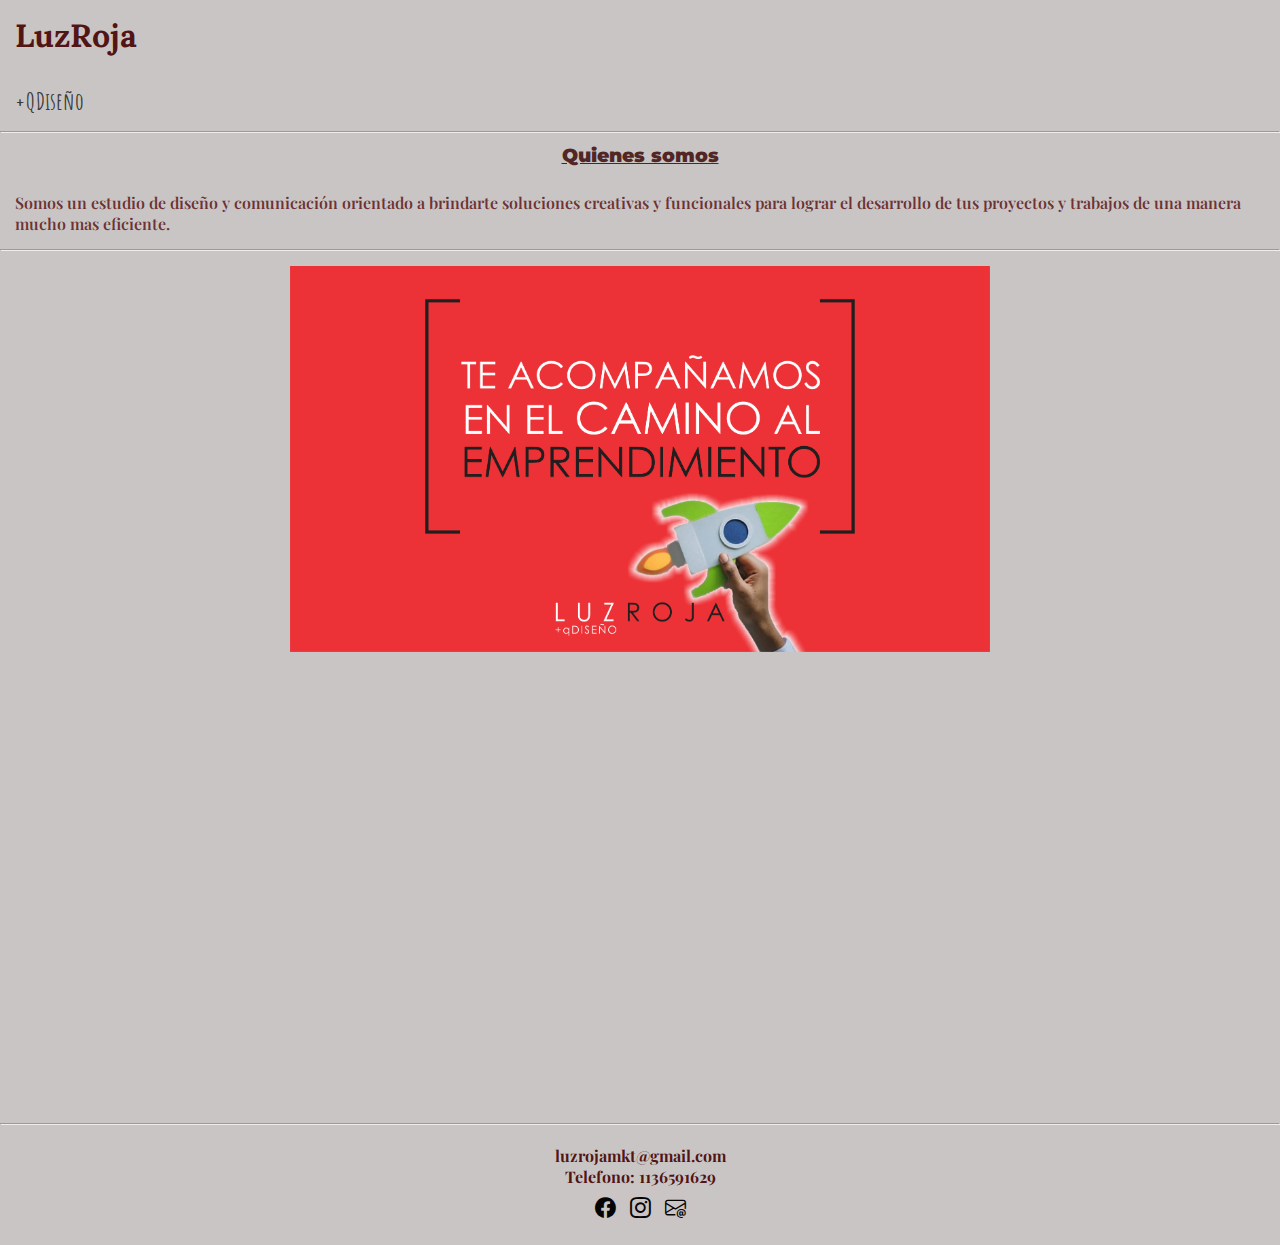
==== pages/quienes-somos.html @ 571572b6 "Primer commit" ====
<!DOCTYPE html>
<html lang="en">

<head>
    <meta charset="UTF-8">
    <meta http-equiv="X-UA-Compatible" content="IE=edge">
    <meta name="viewport" content="width=device-width, initial-scale=1.0">
    <link rel="stylesheet" href="../css/styles.css">
    <link rel="stylesheet" href="https://cdn.jsdelivr.net/npm/bootstrap-icons@1.10.3/font/bootstrap-icons.css">
    <link rel="preconnect" href="https://fonts.googleapis.com">
    <link rel="preconnect" href="https://fonts.gstatic.com" crossorigin>
    <link
        href="https://fonts.googleapis.com/css2?family=Amatic+SC:wght@400;700&family=Lora&family=Montserrat:wght@300;400&family=Playfair+Display&display=swap"
        rel="stylesheet">
    <title>Document</title>
</head>

<body>
    <header>
        <h1 class="header">
            LuzRoja
        </h1>
        <h2 class="header-h2">
            +QDiseño
        </h2>

    </header>

    <hr>

    <main class="main">

        <h3 class="header-h3">
            <strong>
                <u>Quienes somos</u>
            </strong>
        </h3>

        <article>
            <p class="parrafo">Somos un estudio de diseño y comunicación orientado a brindarte soluciones creativas y
                funcionales para
                lograr el desarrollo de tus proyectos y trabajos de una manera mucho mas eficiente. </p>
        </article>

        <hr>

        <section>
            <div class="galeria2">
                <img src="../img/luz2.png" alt="" width="700px">
            </div>
        </section>

    </main>
    <hr>

    <footer class="footer">
        <h4>luzrojamkt@gmail.com</h4>
        <h4>Telefono: 1136591629</h4>

        <div class="card-f">
            <i class="bi bi-facebook"></i>
        </div>

        <div class="card-i">
            <i class="bi bi-instagram"></i>
        </div>

        <div class="card-m">
            <i class="bi bi-envelope-at"></i>
        </div>

    </footer>
</body>

</html>
---- css/styles.css ----
* {
    margin: 0;
    padding: 0;
    box-sizing: border-box;
}

a {
    color: rgba(80, 2, 2, 0.767);
}

ul,
ol {
    list-style-type: none;
}

/*
.header {
    background-color: rgb(201, 197, 197);
    color: rgba(70, 3, 3, 0.904);
    font-family: 'Lora', serif;
    padding: 15px;

}

.header-h2 {
    color: rgba(11, 12, 9, 0.774);
    font-family: 'Amatic SC', cursive;
    font-weight: 300px;

}

.nav {
    background-color:rgb(201, 197, 197);
    font-family: Verdana, Geneva, Tahoma, sans-serif;
    padding: 5px;
    display: flex;
    justify-content: center;
    gap: 25px;

}


.main{
    background-color:rgb(201, 197, 197);
    
}

.image-index1{
    display: flex;
    justify-content: center;
    align-items: center;
    height: 720px;
}

.image-index{
    display: flex;
    justify-content: center;
    align-items: center;
    height: 620px;
    
    }


.footer {
    background-color: rgb(201, 197, 197);
    color: rgba(70, 3, 3, 0.904);
    padding: 20px;
    font-family: 'Playfair Display', serif;

}

.card-f {
    background-color:rgb(202, 196, 196);
    color: rgb(5, 5, 5);
    font-size: 1.3rem;
    display: inline-flex;
    padding: 5px;
    gap: 15px;

}

.card-i {
    background-color: rgb(202, 196, 196);
    color: rgb(5, 5, 5);
    font-size: 1.3rem;
    display:inline-flex;
    padding: 5px;
    gap: 15px;


}

.card-m {
    background-color:  rgb(202, 196, 196);
    color: rgb(5, 5, 5);
    font-size: 1.3rem;
    display: inline-flex;
    padding: 5px;
    gap: 15px;

}

.header-h3 {
    color:  rgba(56, 2, 2, 0.822);
    font-family: 'Montserrat', sans-serif;
    padding: 10px;
    font-size: 1.2rem;
}


.main {
    background-color:rgb(201, 197, 197);
    height: 110vh;
}

.parrafo {
    font-weight: 600;
    font-size: 1rem;
    color: rgba(80, 2, 2, 0.767);
    font-family: 'Playfair Display', serif;
    background-color:  rgb(201, 197, 197);
    border: black;
    padding: 15px;
}

.formulario {
    color: rgba(22, 4, 4, 0.829);
    font-family: 'Franklin Gothic Medium', 'Arial Narrow', Arial, sans-serif;
    padding: 20px;
    gap: 10px;
    font-weight: bold;
    display: flex;
    justify-content: center;
    align-items: center;
    height: 8vh;
}

.button {
    padding: 25px;
    display: flex;
    justify-content: center;
    align-items: center;
    

}

*/
@media(min-width: 520px) {



    .header {
        background-color: rgb(201, 197, 197);
        color: rgba(70, 3, 3, 0.904);
        font-family: 'Lora', serif;
        text-align: center;
    }

    .header-h2 {
        background-color: rgb(201, 197, 197);
        color: rgba(11, 12, 9, 0.774);
        font-family: 'Amatic SC', cursive;
        font-weight: 300px;
        text-align: center;

    }

    .header-nav {
        background-color: rgb(201, 197, 197);
        font-family: Verdana, Geneva, Tahoma, sans-serif;
        padding: 5px;
        gap: 5px;
        text-align: center;
    }

    .main {
        background-color: rgb(201, 197, 197);

    }

    .galeria1 {
        padding: 15px;
        display: flex;
        flex-direction: column;
        align-items: center;
        height: 100vh;

    }

    .galeria2 {

        padding: 15px;
        display: flex;
        flex-direction: column;
        align-items: center;


    }


    .footer {
        background-color: rgb(201, 197, 197);
        color: rgba(70, 3, 3, 0.904);
        padding: 20px;
        font-family: 'Playfair Display', serif;
        text-align: center;

    }

    .card-f {
        background-color: rgb(202, 196, 196);
        color: rgb(5, 5, 5);
        font-size: 1.3rem;
        display: inline-flex;
        padding: 5px;
        gap: 15px;
        text-align: end;
    }

    .card-i {
        background-color: rgb(202, 196, 196);
        color: rgb(5, 5, 5);
        font-size: 1.3rem;
        display: inline-flex;
        padding: 5px;
        gap: 15px;
        text-align: end;
    }

    .card-m {
        background-color: rgb(202, 196, 196);
        color: rgb(5, 5, 5);
        font-size: 1.3rem;
        display: inline-flex;
        padding: 5px;
        gap: 15px;
        text-align: end;
    }

    .header-h3 {
        color: rgba(56, 2, 2, 0.822);
        font-family: 'Montserrat', sans-serif;
        padding: 10px;
        font-size: 1.2rem;
        text-align: center;
    }

    .main {
        background-color: rgb(201, 197, 197);
        height: 110vh;
    }

    .parrafo {
        font-weight: 600;
        font-size: 1rem;
        color: rgba(80, 2, 2, 0.767);
        font-family: 'Playfair Display', serif;
        background-color: rgb(201, 197, 197);
        border: black;
        padding: 15px;
    }


    .formulario {
        color: rgba(22, 4, 4, 0.829);
        font-family: 'Franklin Gothic Medium', 'Arial Narrow', Arial, sans-serif;
        padding: 20px;
        gap: 10px;
        font-weight: bold;
        align-items: center;

    }

    .button {
        padding: 25px;
        display: flex;
        justify-content: center;
        align-items: center;
    }
}




@media(min-width: 768px) {

    .header {
        background-color: rgb(201, 197, 197);
        color: rgba(70, 3, 3, 0.904);
        font-family: 'Lora', serif;
        padding: 15px;
    }

    .header-h2 {
        background-color: rgb(201, 197, 197);
        color: rgba(11, 12, 9, 0.774);
        font-family: 'Amatic SC', cursive;
        font-weight: 300px;
    }

    .nav {
        background-color: rgb(201, 197, 197);
        font-family: Verdana, Geneva, Tahoma, sans-serif;
        padding: 5px;
        display: flex;
        justify-content: center;
        gap: 25px;
    }

    .main {
        background-color: rgb(201, 197, 197);

    }

    .galeria1 {
        display: flex;
        justify-content: center;
        align-items: center;
        height: 750px;
    }

    .galeria2 {

        padding: 15px;
        display: flex;
        flex-direction: column;
        align-items: center;
    }


    .footer {
        background-color: rgb(201, 197, 197);
        color: rgba(70, 3, 3, 0.904);
        padding: 20px;
        font-family: 'Playfair Display', serif;

    }

    .card-f {
        background-color: rgb(202, 196, 196);
        color: rgb(5, 5, 5);
        font-size: 1.3rem;
        display: inline-flex;
        padding: 5px;
        gap: 15px;

    }

    .card-i {
        background-color: rgb(202, 196, 196);
        color: rgb(5, 5, 5);
        font-size: 1.3rem;
        display: inline-flex;
        padding: 5px;
        gap: 15px;


    }

    .card-m {
        background-color: rgb(202, 196, 196);
        color: rgb(5, 5, 5);
        font-size: 1.3rem;
        display: inline-flex;
        padding: 5px;
        gap: 15px;

    }

    .header-h3 {
        color: rgba(56, 2, 2, 0.822);
        font-family: 'Montserrat', sans-serif;
        padding: 10px;
        font-size: 1.2rem;
    }


    .main {
        background-color: rgb(201, 197, 197);
        height: 110vh;
    }

    .parrafo {
        font-weight: 600;
        font-size: 1rem;
        color: rgba(80, 2, 2, 0.767);
        font-family: 'Playfair Display', serif;
        background-color: rgb(201, 197, 197);
        border: black;
        padding: 15px;
    }

    .formulario {
        color: rgba(22, 4, 4, 0.829);
        font-family: 'Franklin Gothic Medium', 'Arial Narrow', Arial, sans-serif;
        padding: 20px;
        gap: 10px;
        font-weight: bold;
        display: flex;
        justify-content: center;
        align-items: center;
        height: 8vh;
    }

    .button {
        padding: 25px;
        display: flex;
        justify-content: center;
        align-items: center;


    }

}



@media(min-width: 1200px) {

    .header {
        background-color: rgb(201, 197, 197);
        color: rgba(70, 3, 3, 0.904);
        font-family: 'Lora', serif;
        padding: 15px;
        display: flex;
        justify-content: left;


    }

    .header-h2 {
        background-color: rgb(201, 197, 197);
        color: rgba(11, 12, 9, 0.774);
        padding: 15px;
        font-family: 'Amatic SC', cursive;
        display: flex;
        justify-content: left;

    }

    .nav {
        background-color: rgb(201, 197, 197);
        font-family: Verdana, Geneva, Tahoma, sans-serif;
        padding: 5px;
        display: flex;
        justify-content: center;
        gap: 25px;

    }


    .main {
        background-color: rgb(201, 197, 197);

    }


    .galeria1 {
        display: flex;
        justify-content: center;
        align-items: center;
        height: 750px;
    }

    .galeria2 {

        padding: 15px;
        display: flex;
        flex-direction: column;
        align-items: center;
    }


    .footer {
        background-color: rgb(201, 197, 197);
        color: rgba(70, 3, 3, 0.904);
        padding: 20px;
        font-family: 'Playfair Display', serif;

    }

    .card-f {
        background-color: rgb(202, 196, 196);
        color: rgb(5, 5, 5);
        font-size: 1.3rem;
        display: inline-flex;
        padding: 5px;
        gap: 15px;

    }

    .card-i {
        background-color: rgb(202, 196, 196);
        color: rgb(5, 5, 5);
        font-size: 1.3rem;
        display: inline-flex;
        padding: 5px;
        gap: 15px;


    }

    .card-m {
        background-color: rgb(202, 196, 196);
        color: rgb(5, 5, 5);
        font-size: 1.3rem;
        display: inline-flex;
        padding: 5px;
        gap: 15px;

    }

    .header-h3 {
        color: rgba(56, 2, 2, 0.822);
        font-family: 'Montserrat', sans-serif;
        padding: 10px;
        font-size: 1.2rem;
    }


    .main {
        background-color: rgb(201, 197, 197);
        height: 110vh;
    }

    .parrafo {
        font-weight: 600;
        font-size: 1rem;
        color: rgba(80, 2, 2, 0.767);
        font-family: 'Playfair Display', serif;
        background-color: rgb(201, 197, 197);
        border: black;
        padding: 15px;
    }

    .formulario {
        color: rgba(22, 4, 4, 0.829);
        font-family: 'Franklin Gothic Medium', 'Arial Narrow', Arial, sans-serif;
        padding: 20px;
        gap: 10px;
        font-weight: bold;
        display: flex;
        justify-content: center;
        align-items: center;
        height: 8vh;
    }

    .button {
        padding: 25px;
        display: flex;
        justify-content: center;
        align-items: center;


    }

}
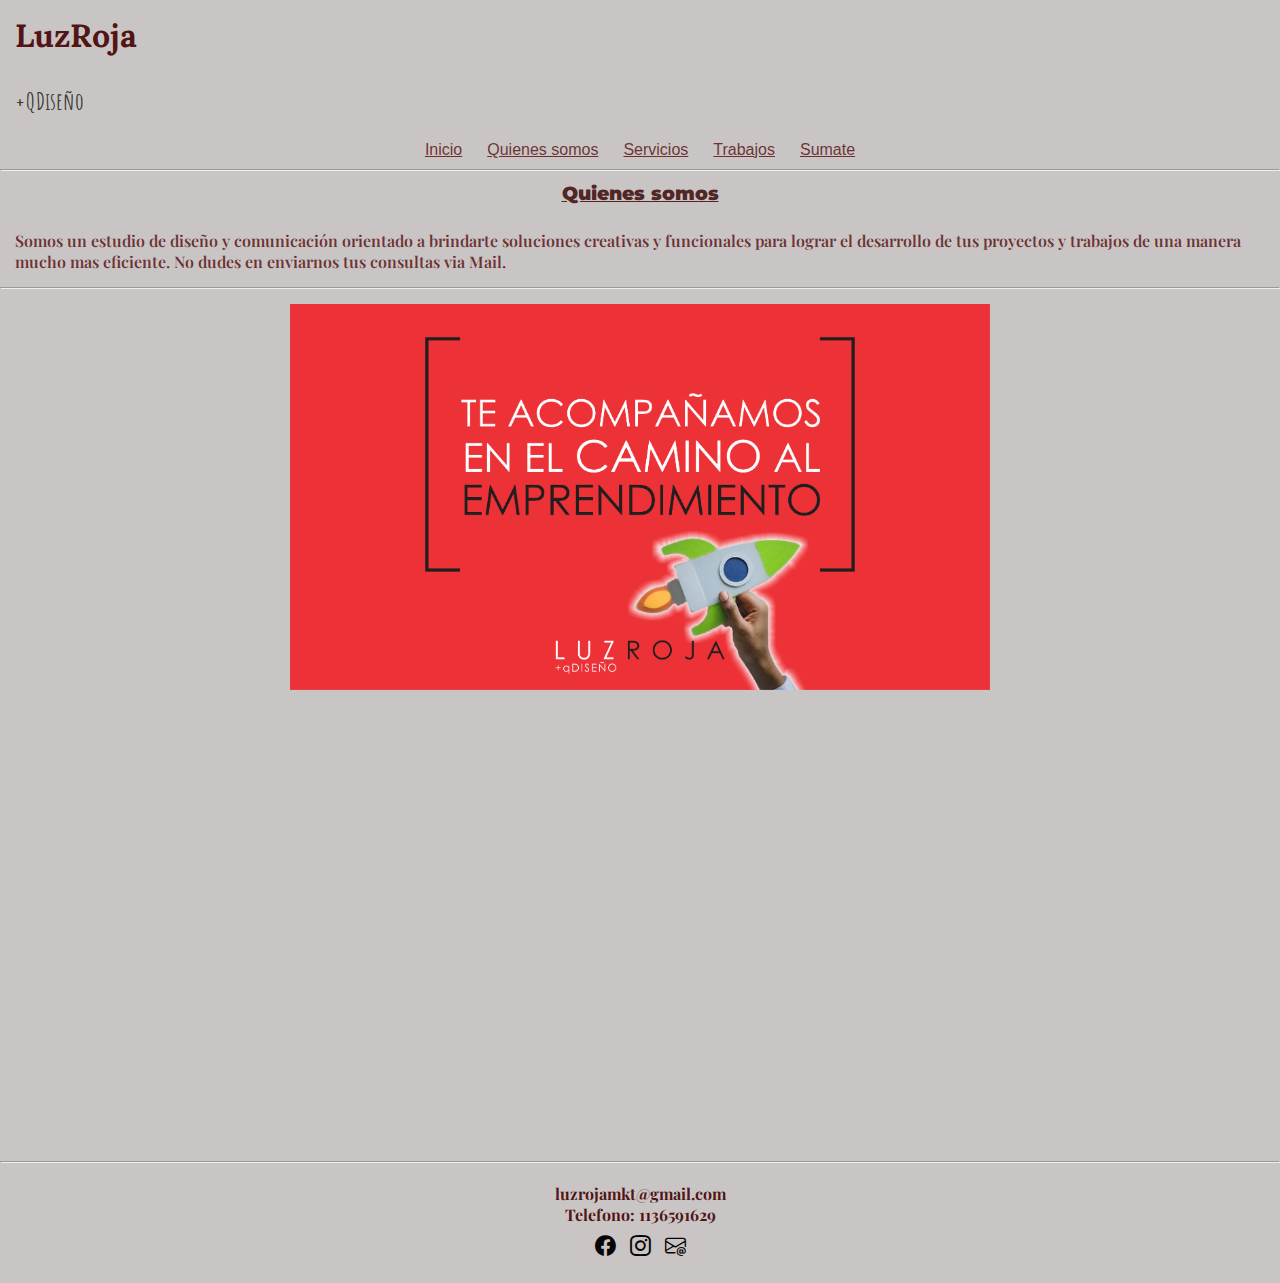
==== commit fc1c4012: "Se agregaron cambios en codigo HTML" ====
--- a/pages/quienes-somos.html
+++ b/pages/quienes-somos.html
@@ -24,6 +24,16 @@
             +QDiseño
         </h2>
 
+        <nav class="header-nav">
+            <ul class="nav">
+                <li><a class="a" href="#inicio-index">Inicio</a></li>
+                <li><a class="a" href="./pages/quienes-somos.html"> Quienes somos</a> </li>
+                <li><a class="a" href="./pages/servicio.html">Servicios</a> </li>
+                <li><a class="a" href="./pages/trabajos.html">Trabajos</a> </li>
+                <li><a class="a" href="./pages/sumate.html">Sumate</a> </li>
+            </ul>
+        </nav>
+
     </header>
 
     <hr>
@@ -39,7 +49,8 @@
         <article>
             <p class="parrafo">Somos un estudio de diseño y comunicación orientado a brindarte soluciones creativas y
                 funcionales para
-                lograr el desarrollo de tus proyectos y trabajos de una manera mucho mas eficiente. </p>
+                lograr el desarrollo de tus proyectos y trabajos de una manera mucho mas eficiente. No dudes en
+                enviarnos tus consultas via Mail. </p>
         </article>
 
         <hr>
--- a/css/styles.css
+++ b/css/styles.css
@@ -145,7 +145,7 @@
 }
 
 */
-@media(min-width: 520px) {
+@media(min-width: 375px) {
 
 
 
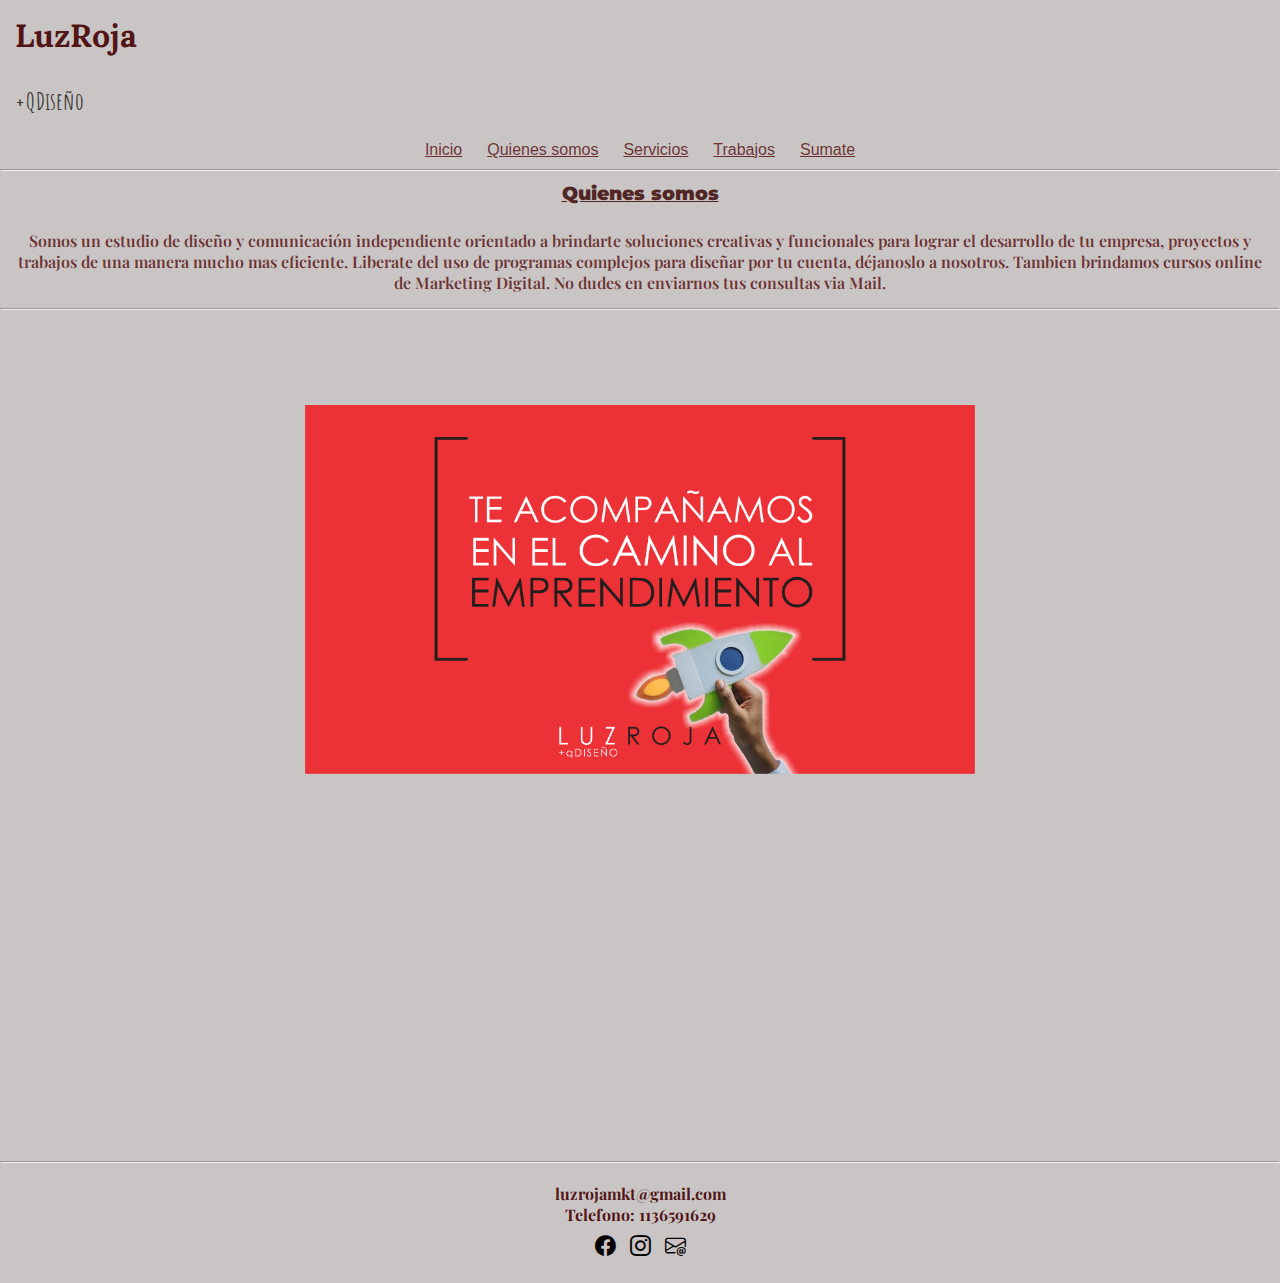
==== commit 43619ab1: "Se agregaron cambios en todos los archivos" ====
--- a/pages/quienes-somos.html
+++ b/pages/quienes-somos.html
@@ -12,7 +12,10 @@
     <link
         href="https://fonts.googleapis.com/css2?family=Amatic+SC:wght@400;700&family=Lora&family=Montserrat:wght@300;400&family=Playfair+Display&display=swap"
         rel="stylesheet">
-    <title>Document</title>
+    <link href="https://unpkg.com/aos@2.3.1/dist/aos.css" rel="stylesheet">
+    <meta name="description" content=" Grupo de diseñadores orientados en el Marketing y Diseño grafico">
+    <title>LuzRoja| Pagina de diseño y comunicacion orientada a realizar trabajos por encargo y cursos de Marketing
+        Digital</title>
 </head>
 
 <body>
@@ -26,11 +29,11 @@
 
         <nav class="header-nav">
             <ul class="nav">
-                <li><a class="a" href="#inicio-index">Inicio</a></li>
-                <li><a class="a" href="./pages/quienes-somos.html"> Quienes somos</a> </li>
-                <li><a class="a" href="./pages/servicio.html">Servicios</a> </li>
-                <li><a class="a" href="./pages/trabajos.html">Trabajos</a> </li>
-                <li><a class="a" href="./pages/sumate.html">Sumate</a> </li>
+                <li><a class="a" href="../index.html">Inicio</a></li>
+                <li><a class="a" href="./quienes-somos.html"> Quienes somos</a> </li>
+                <li><a class="a" href="./servicio.html">Servicios</a> </li>
+                <li><a class="a" href="./trabajos.html">Trabajos</a> </li>
+                <li><a class="a" href="./sumate.html">Sumate</a> </li>
             </ul>
         </nav>
 
@@ -47,17 +50,21 @@
         </h3>
 
         <article>
-            <p class="parrafo">Somos un estudio de diseño y comunicación orientado a brindarte soluciones creativas y
+            <p class="parrafo">Somos un estudio de diseño y comunicación independiente orientado a brindarte soluciones
+                creativas y
                 funcionales para
-                lograr el desarrollo de tus proyectos y trabajos de una manera mucho mas eficiente. No dudes en
+                lograr el desarrollo de tu empresa, proyectos y trabajos de una manera mucho mas eficiente. Liberate del
+                uso de programas complejos para diseñar por tu cuenta, déjanoslo a nosotros. Tambien
+                brindamos
+                cursos online de Marketing Digital. No dudes en
                 enviarnos tus consultas via Mail. </p>
         </article>
 
         <hr>
 
         <section>
-            <div class="galeria2">
-                <img src="../img/luz2.png" alt="" width="700px">
+            <div class="galeria">
+                <img class="galeria1" data-aos="fade-up" src="../img/luz2.png" alt="" width="700px">
             </div>
         </section>
 
@@ -81,6 +88,10 @@
         </div>
 
     </footer>
+    <script src="https://unpkg.com/aos@2.3.1/dist/aos.js"></script>
+    <script>
+        AOS.init();
+    </script>
 </body>
 
 </html>--- a/css/styles.css
+++ b/css/styles.css
@@ -177,24 +177,22 @@
         background-color: rgb(201, 197, 197);
 
     }
+    
+    .galeria{
+        display: flex;
+        justify-content: center;
+    }
+    
 
     .galeria1 {
-        padding: 15px;
-        display: flex;
-        flex-direction: column;
-        align-items: center;
-        height: 100vh;
-
-    }
-
-    .galeria2 {
-
-        padding: 15px;
-        display: flex;
-        flex-direction: column;
-        align-items: center;
-
-
+
+        padding: 15px;
+        margin: 80px;
+        }
+
+    .galeria-servicio{
+        margin: 130px 15px;
+        
     }
 
 
@@ -267,6 +265,7 @@
         padding: 20px;
         gap: 10px;
         font-weight: bold;
+        margin: 40px;
         align-items: center;
 
     }
@@ -307,26 +306,29 @@
         gap: 25px;
     }
 
+    
+
     .main {
         background-color: rgb(201, 197, 197);
 
     }
 
+    .galeria{
+        display: flex;
+        justify-content: center;
+    }
+
+
     .galeria1 {
-        display: flex;
-        justify-content: center;
-        align-items: center;
-        height: 750px;
-    }
-
-    .galeria2 {
-
-        padding: 15px;
-        display: flex;
-        flex-direction: column;
-        align-items: center;
-    }
-
+
+        padding: 15px;
+        margin: 80px;
+        }
+
+    .galeria-servicio{
+        margin: 130px 15px;
+        
+    }
 
     .footer {
         background-color: rgb(201, 197, 197);
@@ -388,6 +390,7 @@
         background-color: rgb(201, 197, 197);
         border: black;
         padding: 15px;
+        text-align: center;
     }
 
     .formulario {
@@ -455,21 +458,22 @@
     }
 
 
+    .galeria{
+        display: flex;
+        justify-content: center;
+    }
+
+
     .galeria1 {
-        display: flex;
-        justify-content: center;
-        align-items: center;
-        height: 750px;
-    }
-
-    .galeria2 {
-
-        padding: 15px;
-        display: flex;
-        flex-direction: column;
-        align-items: center;
-    }
-
+
+        padding: 15px;
+        margin: 80px;
+        }
+
+    .galeria-servicio{
+        margin: 130px 15px;
+        
+    }
 
     .footer {
         background-color: rgb(201, 197, 197);
@@ -531,6 +535,7 @@
         background-color: rgb(201, 197, 197);
         border: black;
         padding: 15px;
+        text-align: center;
     }
 
     .formulario {
@@ -546,12 +551,11 @@
     }
 
     .button {
+        
         padding: 25px;
         display: flex;
         justify-content: center;
         align-items: center;
-
-
-    }
-
+    
+    }
 }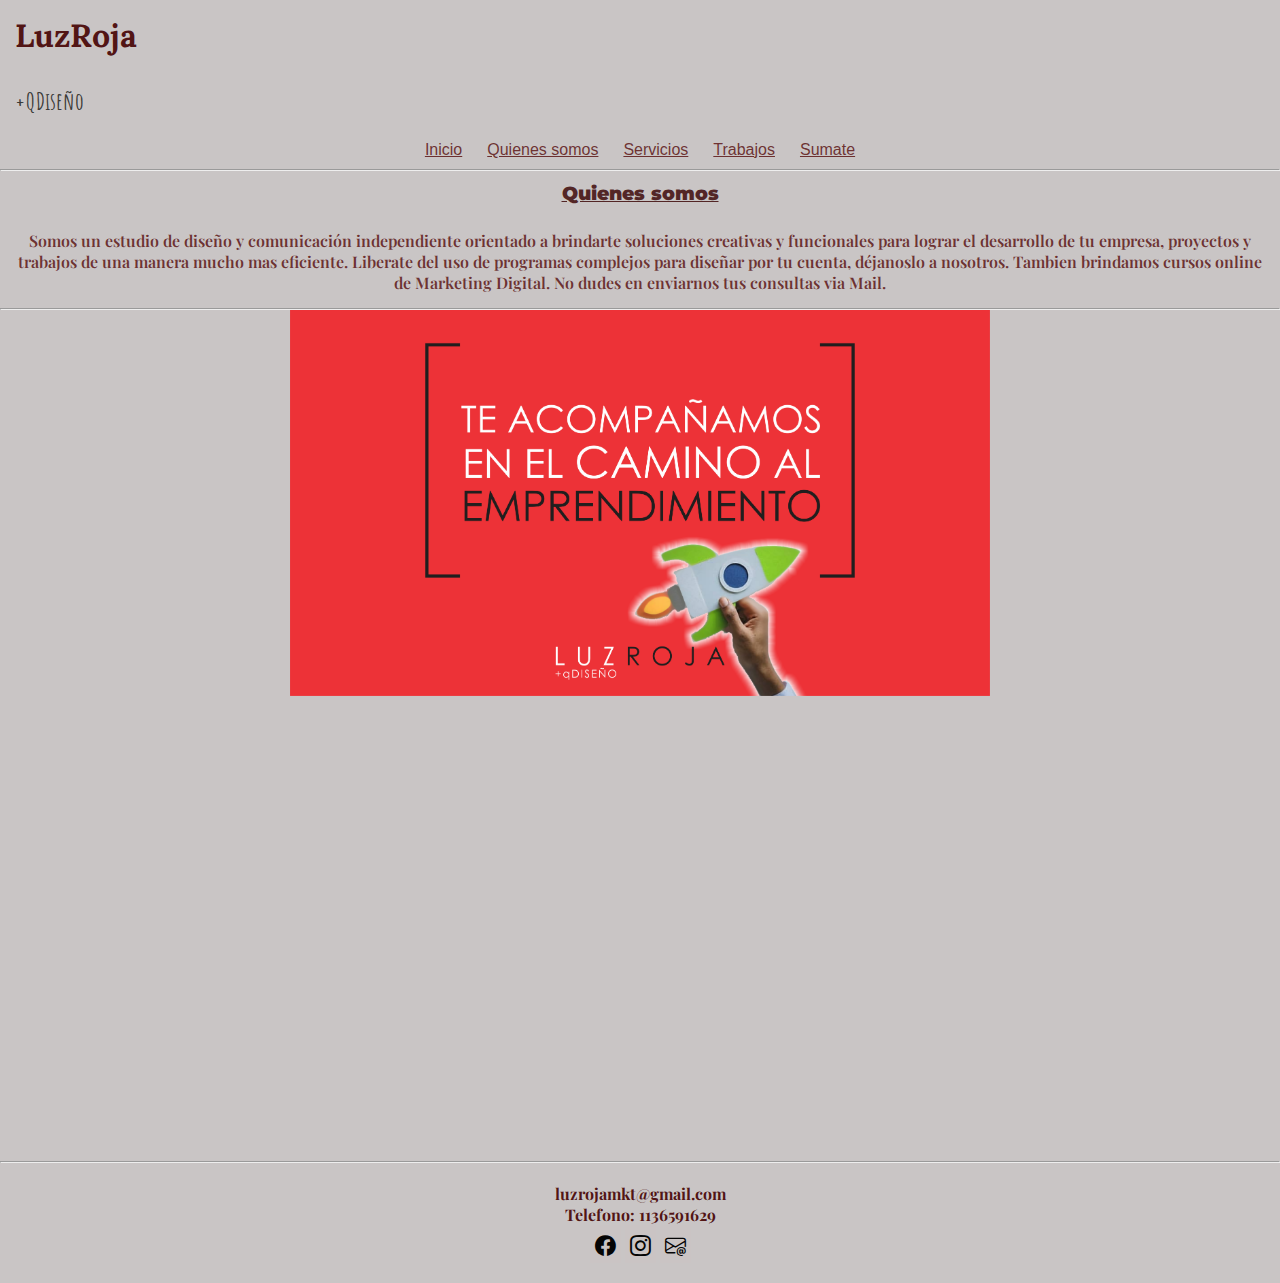
==== commit 6954f7cf: "Se agregaron nuevos archivos y elementos al proyecto" ====
--- a/pages/quienes-somos.html
+++ b/pages/quienes-somos.html
@@ -64,7 +64,7 @@
 
         <section>
             <div class="galeria">
-                <img class="galeria1" data-aos="fade-up" src="../img/luz2.png" alt="" width="700px">
+                <img class="galeria-1" data-aos="fade-up" src="../img/luz2.png" alt="" width="700px">
             </div>
         </section>
 
--- a/css/styles.css
+++ b/css/styles.css
@@ -13,138 +13,7 @@
     list-style-type: none;
 }
 
-/*
-.header {
-    background-color: rgb(201, 197, 197);
-    color: rgba(70, 3, 3, 0.904);
-    font-family: 'Lora', serif;
-    padding: 15px;
-
-}
-
-.header-h2 {
-    color: rgba(11, 12, 9, 0.774);
-    font-family: 'Amatic SC', cursive;
-    font-weight: 300px;
-
-}
-
-.nav {
-    background-color:rgb(201, 197, 197);
-    font-family: Verdana, Geneva, Tahoma, sans-serif;
-    padding: 5px;
-    display: flex;
-    justify-content: center;
-    gap: 25px;
-
-}
-
-
-.main{
-    background-color:rgb(201, 197, 197);
-    
-}
-
-.image-index1{
-    display: flex;
-    justify-content: center;
-    align-items: center;
-    height: 720px;
-}
-
-.image-index{
-    display: flex;
-    justify-content: center;
-    align-items: center;
-    height: 620px;
-    
-    }
-
-
-.footer {
-    background-color: rgb(201, 197, 197);
-    color: rgba(70, 3, 3, 0.904);
-    padding: 20px;
-    font-family: 'Playfair Display', serif;
-
-}
-
-.card-f {
-    background-color:rgb(202, 196, 196);
-    color: rgb(5, 5, 5);
-    font-size: 1.3rem;
-    display: inline-flex;
-    padding: 5px;
-    gap: 15px;
-
-}
-
-.card-i {
-    background-color: rgb(202, 196, 196);
-    color: rgb(5, 5, 5);
-    font-size: 1.3rem;
-    display:inline-flex;
-    padding: 5px;
-    gap: 15px;
-
-
-}
-
-.card-m {
-    background-color:  rgb(202, 196, 196);
-    color: rgb(5, 5, 5);
-    font-size: 1.3rem;
-    display: inline-flex;
-    padding: 5px;
-    gap: 15px;
-
-}
-
-.header-h3 {
-    color:  rgba(56, 2, 2, 0.822);
-    font-family: 'Montserrat', sans-serif;
-    padding: 10px;
-    font-size: 1.2rem;
-}
-
-
-.main {
-    background-color:rgb(201, 197, 197);
-    height: 110vh;
-}
-
-.parrafo {
-    font-weight: 600;
-    font-size: 1rem;
-    color: rgba(80, 2, 2, 0.767);
-    font-family: 'Playfair Display', serif;
-    background-color:  rgb(201, 197, 197);
-    border: black;
-    padding: 15px;
-}
-
-.formulario {
-    color: rgba(22, 4, 4, 0.829);
-    font-family: 'Franklin Gothic Medium', 'Arial Narrow', Arial, sans-serif;
-    padding: 20px;
-    gap: 10px;
-    font-weight: bold;
-    display: flex;
-    justify-content: center;
-    align-items: center;
-    height: 8vh;
-}
-
-.button {
-    padding: 25px;
-    display: flex;
-    justify-content: center;
-    align-items: center;
-    
-
-}
-
-*/
+
 @media(min-width: 375px) {
 
 
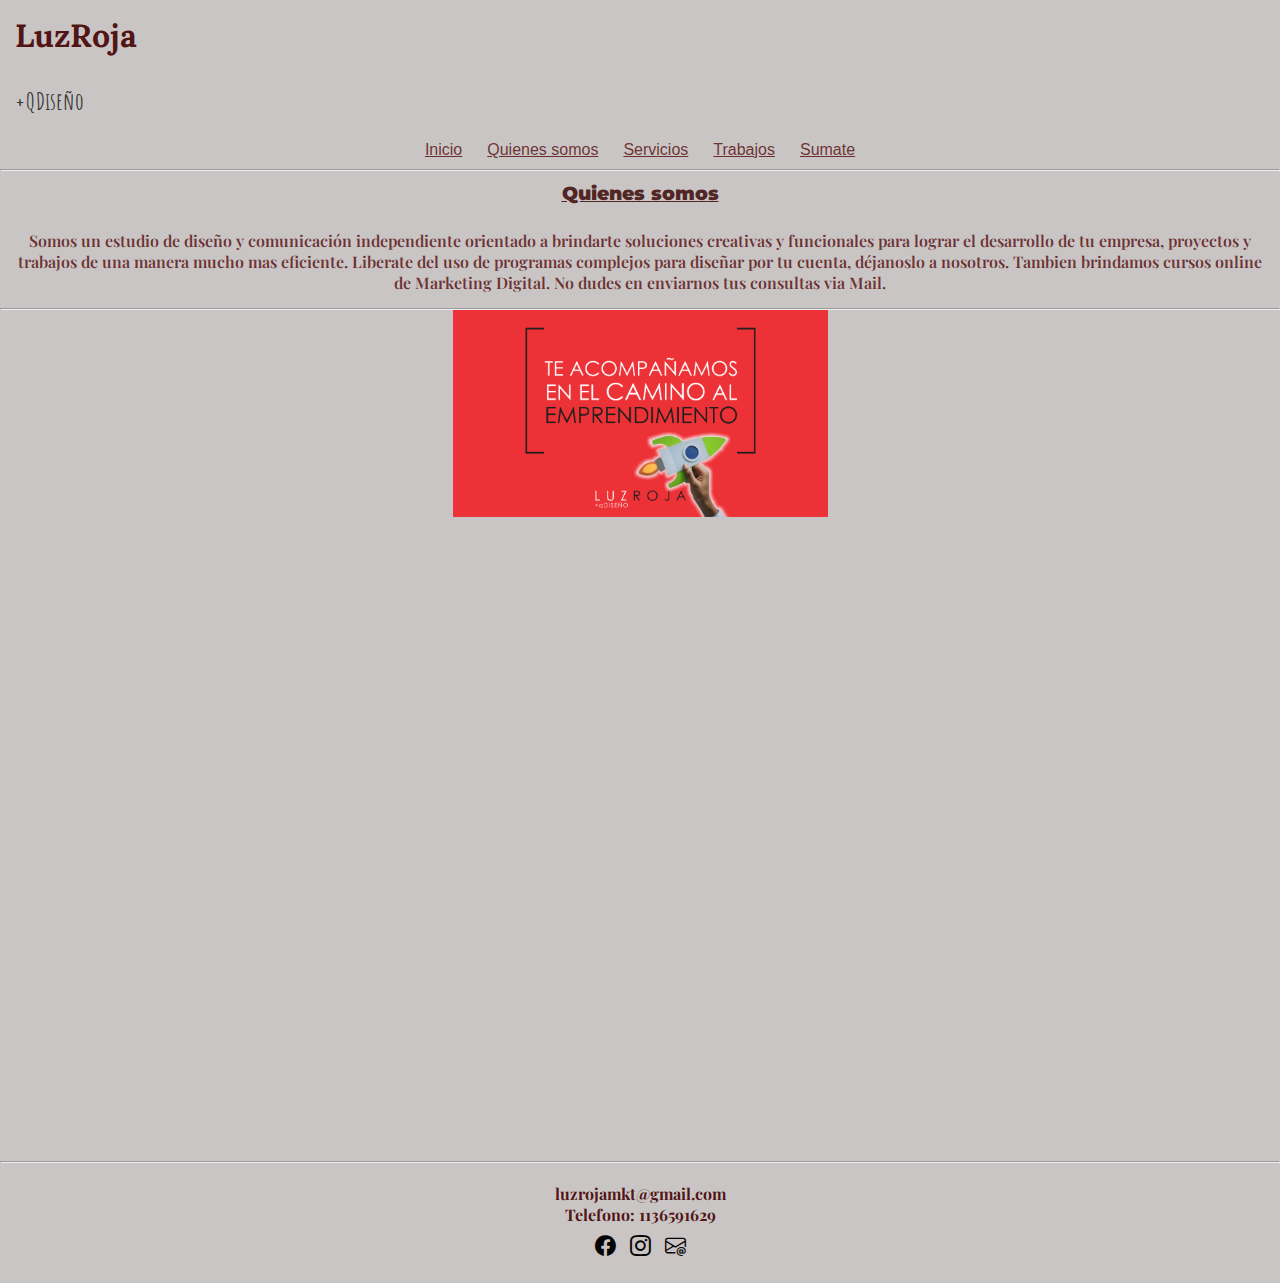
==== commit cd0a9716: "Se agregaron cambios en diferentes archivos" ====
--- a/pages/quienes-somos.html
+++ b/pages/quienes-somos.html
@@ -64,7 +64,7 @@
 
         <section>
             <div class="galeria">
-                <img class="galeria-1" data-aos="fade-up" src="../img/luz2.png" alt="" width="700px">
+                <img class="galeria-1" data-aos="fade-up" src="../img/luz2.png" alt="" width="375px">
             </div>
         </section>
 
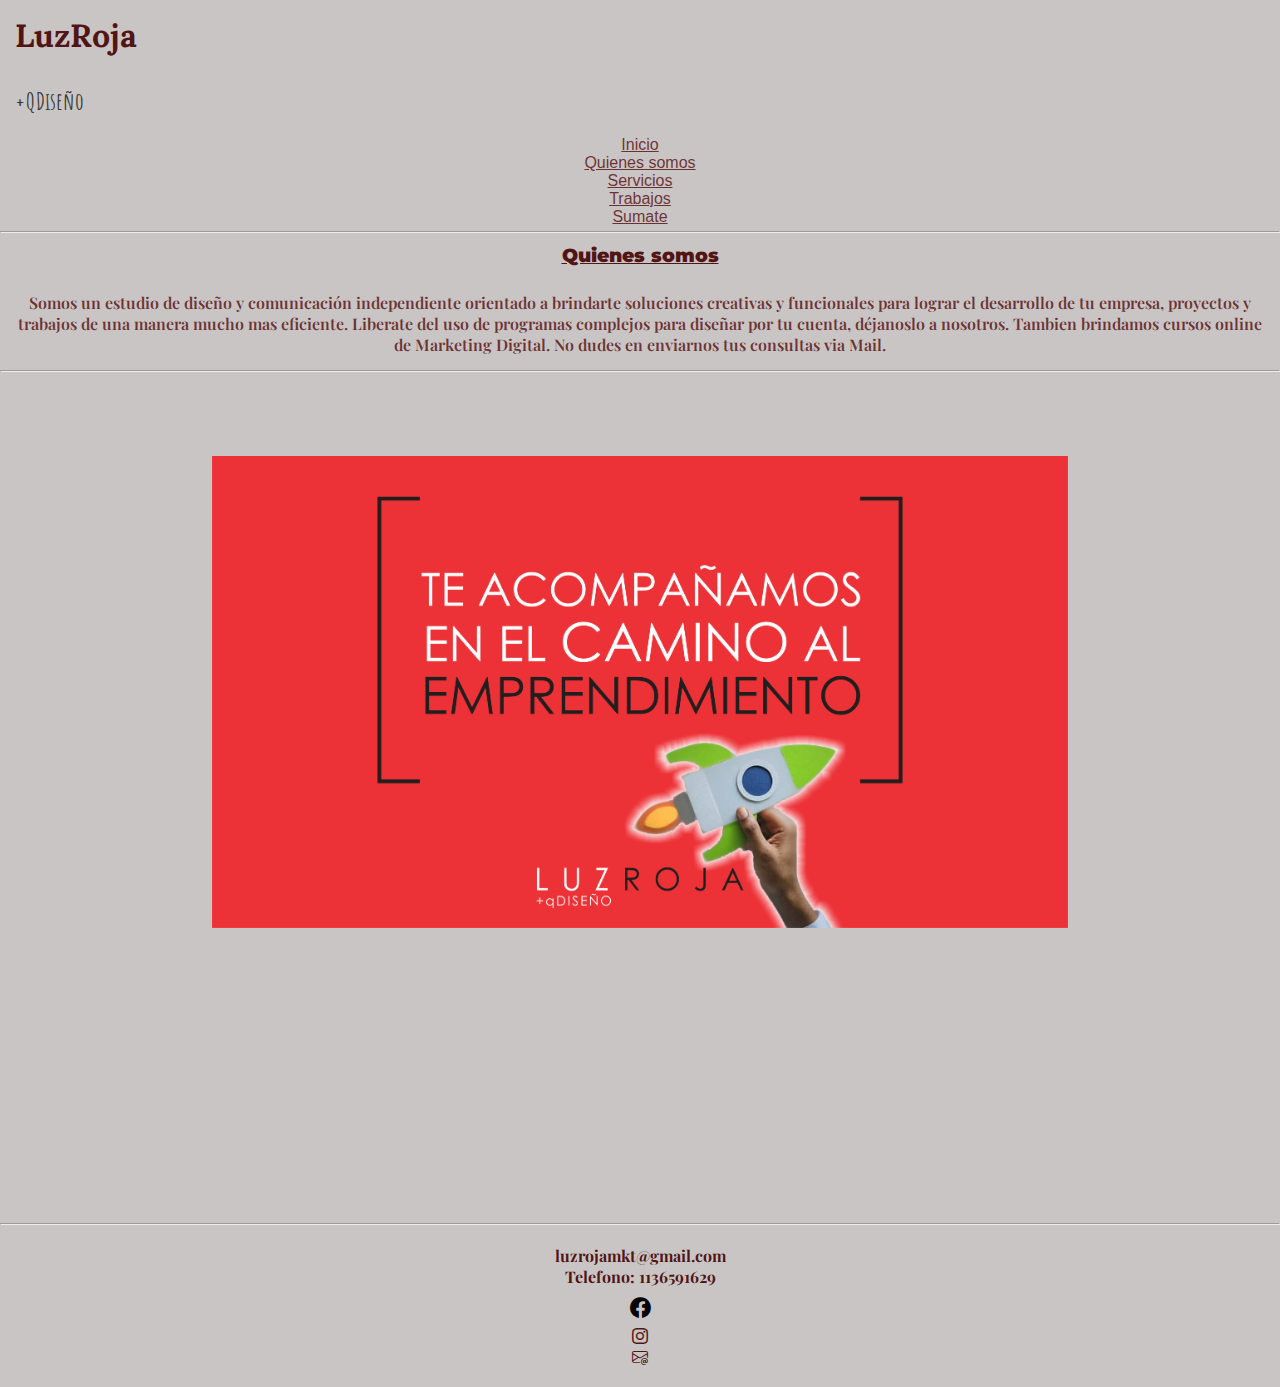
==== commit 27ef7ea9: "Se realizaron cambios en todos los archivos" ====
--- a/pages/quienes-somos.html
+++ b/pages/quienes-somos.html
@@ -64,7 +64,7 @@
 
         <section>
             <div class="galeria">
-                <img class="galeria-1" data-aos="fade-up" src="../img/luz2.png" alt="" width="375px">
+                <img class="galeria-1" data-aos="fade-up" src="../img/luz2.png" alt="" >
             </div>
         </section>
 
--- a/css/styles.css
+++ b/css/styles.css
@@ -1,430 +1,1568 @@
 * {
-    margin: 0;
-    padding: 0;
-    box-sizing: border-box;
+  margin: 0;
+  padding: 0;
+  box-sizing: border-box;
 }
 
 a {
-    color: rgba(80, 2, 2, 0.767);
+  color: rgba(80, 2, 2, 0.767);
 }
 
 ul,
 ol {
-    list-style-type: none;
+  list-style-type: none;
 }
 
+@media (min-width: 375px) {
+  .header {
+    background-color: rgb(201, 197, 197);
+    color: rgba(70, 3, 3, 0.904);
+    font-family: "Lora", serif;
+    text-align: center;
+  }
+  .header-h2 {
+    background-color: rgb(201, 197, 197);
+    color: rgba(11, 12, 9, 0.774);
+    font-family: "Amatic SC", cursive;
+    font-weight: 300px;
+    text-align: center;
+  }
+}
+@media (min-width: 768px) {
+  .header {
+    background-color: rgb(201, 197, 197);
+    color: rgba(70, 3, 3, 0.904);
+    font-family: "Lora", serif;
+  }
+  .header-h2 {
+    background-color: rgb(201, 197, 197);
+    color: rgba(11, 12, 9, 0.774);
+    font-family: "Amatic SC", cursive;
+    font-weight: 300px;
+  }
+}
+@media (min-width: 1200px) {
+  .header {
+    background-color: rgb(201, 197, 197);
+    color: rgba(70, 3, 3, 0.904);
+    font-family: "Lora", serif;
+    padding: 15px;
+    display: flex;
+    justify-content: left;
+  }
+  .header-h2 {
+    background-color: rgb(201, 197, 197);
+    color: rgba(11, 12, 9, 0.774);
+    font-family: "Amatic SC", cursive;
+    padding: 15px;
+    display: flex;
+    justify-content: left;
+  }
+}
+@media (min-width: 375px) {
+  .button {
+    padding: 25px;
+    display: flex;
+    justify-content: center;
+    align-items: center;
+  }
+}
+@media (min-width: 768px) {
+  .button {
+    padding: 25px;
+    display: flex;
+    justify-content: center;
+    align-items: center;
+  }
+}
+@media (min-width: 1200px) {
+  .button {
+    padding: 25px;
+    display: flex;
+    justify-content: center;
+    align-items: center;
+  }
+}
+@media (min-width: 375px) {
+  .card-f {
+    background-color: rgb(201, 197, 197);
+    color: rgb(5, 5, 5);
+    font-size: 1.3rem;
+    display: inline-flex;
+    padding: 5px;
+    gap: 15px;
+    text-align: end;
+  }
+  .card-f-i {
+    background-color: rgb(201, 197, 197);
+    color: rgb(5, 5, 5);
+    font-size: 1.3rem;
+    display: inline-flex;
+    padding: 5px;
+    gap: 15px;
+    text-align: end;
+  }
+  .card-f-m {
+    background-color: rgb(201, 197, 197);
+    color: rgb(5, 5, 5);
+    font-size: 1.3rem;
+    display: inline-flex;
+    padding: 5px;
+    gap: 15px;
+    text-align: end;
+  }
+}
+@media (min-width: 768px) {
+  .card-f {
+    background-color: rgb(201, 197, 197);
+    color: rgb(5, 5, 5);
+    font-size: 1.3rem;
+    padding: 5px;
+    gap: 15px;
+  }
+  .card-f-i {
+    background-color: rgb(201, 197, 197);
+    color: rgb(5, 5, 5);
+    font-size: 1.3rem;
+    padding: 5px;
+    gap: 15px;
+  }
+  .card-f-m {
+    background-color: rgb(201, 197, 197);
+    color: rgb(5, 5, 5);
+    font-size: 1.3rem;
+    padding: 5px;
+    gap: 15px;
+  }
+}
+@media (min-width: 1200px) {
+  .card-f {
+    display: flex;
+    justify-content: end;
+    background-color: rgb(201, 197, 197);
+    color: rgb(5, 5, 5);
+    font-size: 1.3rem;
+    display: inline-flex;
+    padding: 5px;
+    gap: 15px;
+  }
+  .card-f-i {
+    display: flex;
+    justify-content: end;
+    background-color: rgb(201, 197, 197);
+    color: rgb(5, 5, 5);
+    font-size: 1.3rem;
+    display: inline-flex;
+    padding: 5px;
+    gap: 15px;
+  }
+  .card-f-m {
+    display: flex;
+    justify-content: end;
+    background-color: rgb(201, 197, 197);
+    color: rgb(5, 5, 5);
+    font-size: 1.3rem;
+    display: inline-flex;
+    padding: 5px;
+    gap: 15px;
+  }
+}
+@media (min-width: 375px) {
+  .footer {
+    background-color: rgb(201, 197, 197);
+    color: rgba(70, 3, 3, 0.904);
+    padding: 20px;
+    font-family: "Playfair Display", serif;
+    text-align: center;
+  }
+}
+@media (min-width: 768px) {
+  .footer {
+    background-color: rgb(201, 197, 197);
+    color: rgba(70, 3, 3, 0.904);
+    padding: 20px;
+    font-family: "Playfair Display", serif;
+    text-align: center;
+  }
+}
+@media (min-width: 1200px) {
+  .footer {
+    background-color: rgb(201, 197, 197);
+    color: rgba(70, 3, 3, 0.904);
+    padding: 20px;
+    font-family: "Playfair Display", serif;
+  }
+}
+@media (min-width: 375px) {
+  .header {
+    background-color: rgb(201, 197, 197);
+    color: rgba(70, 3, 3, 0.904);
+    font-family: "Lora", serif;
+    text-align: center;
+  }
+  .header-h2 {
+    background-color: rgb(201, 197, 197);
+    color: rgba(11, 12, 9, 0.774);
+    font-family: "Amatic SC", cursive;
+    font-weight: 300px;
+    text-align: center;
+  }
+  .header-nav {
+    background-color: rgb(201, 197, 197);
+    font-family: Verdana, Geneva, Tahoma, sans-serif;
+    padding: 5px;
+    gap: 5px;
+    text-align: center;
+  }
+  .main {
+    background-color: rgb(201, 197, 197);
+  }
+  .galeria {
+    width: 75vw;
+    max-width: 1200px;
+    min-width: 320px;
+    margin: auto;
+  }
+  .galeria-1 {
+    width: 100px;
+    object-fit: contain;
+    border-radius: 15px;
+  }
+  .footer {
+    background-color: rgb(201, 197, 197);
+    color: rgba(70, 3, 3, 0.904);
+    padding: 20px;
+    font-family: "Playfair Display", serif;
+    text-align: center;
+  }
+  .card-f {
+    background-color: rgb(201, 197, 197);
+    color: rgb(5, 5, 5);
+    font-size: 1.3rem;
+    display: inline-flex;
+    padding: 5px;
+    gap: 15px;
+  }
+  .card-f-i {
+    background-color: rgb(201, 197, 197);
+    color: rgb(5, 5, 5);
+    font-size: 1.3rem;
+    display: inline-flex;
+    padding: 5px;
+    gap: 15px;
+  }
+  .card-f-m {
+    background-color: rgb(201, 197, 197);
+    color: rgb(5, 5, 5);
+    font-size: 1.3rem;
+    display: inline-flex;
+    padding: 5px;
+    gap: 15px;
+  }
+  .header-h3 {
+    color: rgba(70, 3, 3, 0.904);
+    font-family: "Montserrat", sans-serif;
+    padding: 10px;
+    font-size: 1.2rem;
+    text-align: center;
+  }
+  .main {
+    background-color: rgb(201, 197, 197);
+    height: 110vh;
+  }
+  .parrafo {
+    font-weight: 600;
+    font-size: 1rem;
+    color: rgba(80, 2, 2, 0.767);
+    font-family: "Playfair Display", serif;
+    background-color: rgb(201, 197, 197);
+    border: black;
+    padding: 15px;
+  }
+}
+@media (min-width: 768px) {
+  .header {
+    background-color: rgb(201, 197, 197);
+    color: rgba(70, 3, 3, 0.904);
+    font-family: "Lora", serif;
+    padding: 15px;
+  }
+  .header-h2 {
+    background-color: rgb(201, 197, 197);
+    color: rgba(11, 12, 9, 0.774);
+    font-family: "Amatic SC", cursive;
+    font-weight: 300px;
+  }
+  .header-nav {
+    background-color: rgb(201, 197, 197);
+    font-family: Verdana, Geneva, Tahoma, sans-serif;
+    padding: 5px;
+    display: flex;
+    justify-content: center;
+    gap: 25px;
+  }
+  .main {
+    background-color: rgb(201, 197, 197);
+  }
+  .galeria {
+    width: 75vw;
+    max-width: 1200px;
+    min-width: 320px;
+    margin: auto;
+  }
+  .galeria-1 {
+    object-fit: contain;
+    width: 100%;
+    border-radius: 15px;
+    margin: auto;
+  }
+  .footer {
+    background-color: rgb(201, 197, 197);
+    color: rgba(70, 3, 3, 0.904);
+    padding: 20px;
+    font-family: "Playfair Display", serif;
+  }
+  .card-f {
+    background-color: rgb(201, 197, 197);
+    color: rgb(5, 5, 5);
+    font-size: 1.3rem;
+    display: inline-flex;
+    padding: 5px;
+    gap: 15px;
+  }
+  .card-f-i {
+    background-color: rgb(201, 197, 197);
+    color: rgb(5, 5, 5);
+    font-size: 1.3rem;
+    display: inline-flex;
+    padding: 5px;
+    gap: 15px;
+  }
+  .card-f-m {
+    background-color: rgb(201, 197, 197);
+    color: rgb(5, 5, 5);
+    font-size: 1.3rem;
+    display: inline-flex;
+    padding: 5px;
+    gap: 15px;
+  }
+  .header-h3 {
+    color: rgba(70, 3, 3, 0.904);
+    font-family: "Montserrat", sans-serif;
+    padding: 10px;
+    font-size: 1.2rem;
+  }
+  .main {
+    background-color: rgb(201, 197, 197);
+    height: 110vh;
+  }
+  .parrafo {
+    font-weight: 600;
+    font-size: 1rem;
+    color: rgba(80, 2, 2, 0.767);
+    font-family: "Playfair Display", serif;
+    background-color: rgb(201, 197, 197);
+    border: black;
+    padding: 15px;
+    text-align: center;
+  }
+}
+@media (min-width: 1200px) {
+  .header {
+    background-color: rgb(201, 197, 197);
+    color: rgba(70, 3, 3, 0.904);
+    font-family: "Lora", serif;
+    padding: 15px;
+    display: flex;
+    justify-content: left;
+  }
+  .header-h2 {
+    background-color: rgb(201, 197, 197);
+    color: rgba(11, 12, 9, 0.774);
+    font-family: "Amatic SC", cursive;
+    padding: 15px;
+    display: flex;
+    justify-content: left;
+  }
+  nav {
+    text-align: center;
+    background-color: rgb(201, 197, 197);
+    font-family: Verdana, Geneva, Tahoma, sans-serif;
+    padding: 5px;
+    gap: 25px;
+  }
+  .main {
+    background-color: rgb(201, 197, 197);
+  }
+  .galeria {
+    width: 75vw;
+    max-width: 1200px;
+    min-width: 320px;
+    margin: auto;
+    padding: 50px;
+  }
+  .galeria-1 {
+    width: 100%;
+    object-fit: contain;
+    border-radius: 15px;
+    text-align: center;
+  }
+  .footer {
+    background-color: rgb(201, 197, 197);
+    color: rgba(70, 3, 3, 0.904);
+    padding: 20px;
+    font-family: "Playfair Display", serif;
+  }
+  .card-f {
+    background-color: rgb(201, 197, 197);
+    color: rgb(5, 5, 5);
+    font-size: 1.3rem;
+    display: inline-flex;
+    padding: 5px;
+    gap: 15px;
+  }
+  .card-f-i {
+    background-color: rgb(201, 197, 197);
+    color: rgb(5, 5, 5);
+    font-size: 1.3rem;
+    display: inline-flex;
+    padding: 5px;
+    gap: 15px;
+  }
+  .card-f-m {
+    background-color: rgb(201, 197, 197);
+    color: rgb(5, 5, 5);
+    font-size: 1.3rem;
+    display: inline-flex;
+    padding: 5px;
+    gap: 15px;
+  }
+  .header-h3 {
+    color: rgba(70, 3, 3, 0.904);
+    font-family: "Montserrat", sans-serif;
+    padding: 10px;
+    font-size: 1.2rem;
+  }
+  .main {
+    background-color: rgb(201, 197, 197);
+    height: 110vh;
+  }
+  .parrafo {
+    font-weight: 600;
+    font-size: 1rem;
+    color: rgba(80, 2, 2, 0.767);
+    font-family: "Playfair Display", serif;
+    background-color: rgb(201, 197, 197);
+    border: black;
+    padding: 15px;
+    text-align: center;
+  }
+}
+@media (min-width: 375px) {
+  .header {
+    background-color: rgb(201, 197, 197);
+    color: rgba(70, 3, 3, 0.904);
+    font-family: "Lora", serif;
+    text-align: center;
+  }
+  .header-h2 {
+    background-color: rgb(201, 197, 197);
+    color: rgba(11, 12, 9, 0.774);
+    font-family: "Amatic SC", cursive;
+    font-weight: 300px;
+    text-align: center;
+  }
+  .header-nav {
+    background-color: rgb(201, 197, 197);
+    font-family: Verdana, Geneva, Tahoma, sans-serif;
+    padding: 5px;
+    gap: 5px;
+    text-align: center;
+  }
+  .main {
+    background-color: rgb(201, 197, 197);
+  }
+  .galeria {
+    display: flex;
+    justify-content: center;
+    width: 75vw;
+    max-width: 1200px;
+    min-width: 320px;
+    margin: auto;
+  }
+  .galeria-1 {
+    width: 100%;
+    border-radius: 15px;
+  }
+  .footer {
+    background-color: rgb(201, 197, 197);
+    color: rgba(70, 3, 3, 0.904);
+    padding: 20px;
+    font-family: "Playfair Display", serif;
+    text-align: center;
+  }
+  .card-f {
+    background-color: rgb(201, 197, 197);
+    color: rgb(5, 5, 5);
+    font-size: 1.3rem;
+    display: inline-flex;
+    padding: 5px;
+    gap: 15px;
+    text-align: end;
+  }
+  .card-f-i {
+    background-color: rgb(201, 197, 197);
+    color: rgb(5, 5, 5);
+    font-size: 1.3rem;
+    display: inline-flex;
+    padding: 5px;
+    gap: 15px;
+    text-align: end;
+  }
+  .card-f-m {
+    background-color: rgb(201, 197, 197);
+    color: rgb(5, 5, 5);
+    font-size: 1.3rem;
+    display: inline-flex;
+    padding: 5px;
+    gap: 15px;
+    text-align: end;
+  }
+  .header-h3 {
+    color: rgba(70, 3, 3, 0.904);
+    font-family: "Montserrat", sans-serif;
+    padding: 10px;
+    font-size: 1.2rem;
+    text-align: center;
+  }
+  .main {
+    background-color: rgb(201, 197, 197);
+    height: 110vh;
+  }
+  .parrafo {
+    font-weight: 600;
+    font-size: 1rem;
+    color: rgba(80, 2, 2, 0.767);
+    font-family: "Playfair Display", serif;
+    background-color: rgb(201, 197, 197);
+    border: black;
+    padding: 15px;
+  }
+}
+@media (min-width: 768px) {
+  .header {
+    background-color: rgb(201, 197, 197);
+    color: rgba(70, 3, 3, 0.904);
+    font-family: "Lora", serif;
+    padding: 15px;
+  }
+  .header-h2 {
+    background-color: rgb(201, 197, 197);
+    color: rgba(11, 12, 9, 0.774);
+    font-family: "Amatic SC", cursive;
+    font-weight: 300px;
+  }
+  .header-nav {
+    background-color: rgb(201, 197, 197);
+    font-family: Verdana, Geneva, Tahoma, sans-serif;
+    padding: 5px;
+    display: flex;
+    justify-content: center;
+    gap: 25px;
+  }
+  .main {
+    background-color: rgb(201, 197, 197);
+  }
+  .galeria {
+    display: flex;
+    justify-content: center;
+    width: 75vw;
+    height: 50vw;
+    max-width: 1200px;
+    min-width: 320px;
+    margin: auto;
+  }
+  .galeria-1 {
+    width: 100%;
+    height: 50vw;
+    border-radius: 15px;
+  }
+  .footer {
+    background-color: rgb(201, 197, 197);
+    color: rgba(70, 3, 3, 0.904);
+    padding: 20px;
+    font-family: "Playfair Display", serif;
+  }
+  .card-f {
+    background-color: rgb(201, 197, 197);
+    color: rgb(5, 5, 5);
+    font-size: 1.3rem;
+    display: inline-flex;
+    padding: 5px;
+    gap: 15px;
+  }
+  .card-f-i {
+    background-color: rgb(201, 197, 197);
+    color: rgb(5, 5, 5);
+    font-size: 1.3rem;
+    display: inline-flex;
+    padding: 5px;
+    gap: 15px;
+  }
+  .card-f-m {
+    background-color: rgb(201, 197, 197);
+    color: rgb(5, 5, 5);
+    font-size: 1.3rem;
+    display: inline-flex;
+    padding: 5px;
+    gap: 15px;
+  }
+  .header-h3 {
+    color: rgba(70, 3, 3, 0.904);
+    font-family: "Montserrat", sans-serif;
+    padding: 10px;
+    font-size: 1.2rem;
+  }
+  .main {
+    background-color: rgb(201, 197, 197);
+    height: 110vh;
+  }
+  .parrafo {
+    font-weight: 600;
+    font-size: 1rem;
+    color: rgba(80, 2, 2, 0.767);
+    font-family: "Playfair Display", serif;
+    background-color: rgb(201, 197, 197);
+    border: black;
+    padding: 15px;
+    text-align: center;
+  }
+}
+@media (min-width: 1200px) {
+  .header {
+    background-color: rgb(201, 197, 197);
+    color: rgba(70, 3, 3, 0.904);
+    font-family: "Lora", serif;
+    padding: 15px;
+    display: flex;
+    justify-content: left;
+  }
+  .header-h2 {
+    background-color: rgb(201, 197, 197);
+    color: rgba(11, 12, 9, 0.774);
+    font-family: "Amatic SC", cursive;
+    padding: 15px;
+    display: flex;
+    justify-content: left;
+  }
+  .header-nav {
+    background-color: rgb(201, 197, 197);
+    font-family: Verdana, Geneva, Tahoma, sans-serif;
+    padding: 5px;
+    display: flex;
+    justify-content: center;
+    gap: 25px;
+  }
+  .main {
+    background-color: rgb(201, 197, 197);
+  }
+  .galeria {
+    display: flex;
+    justify-content: center;
+    width: 75vw;
+    height: 50vw;
+    max-width: 1200px;
+    min-width: 320px;
+    margin: auto;
+  }
+  .galeria-1 {
+    width: 100%;
+    height: 50vw;
+    border-radius: 15px;
+  }
+  .footer {
+    background-color: rgb(201, 197, 197);
+    color: rgba(70, 3, 3, 0.904);
+    padding: 20px;
+    font-family: "Playfair Display", serif;
+  }
+  .card-f {
+    background-color: rgb(201, 197, 197);
+    color: rgb(5, 5, 5);
+    font-size: 1.3rem;
+    display: inline-flex;
+    padding: 5px;
+    gap: 15px;
+  }
+  .card-f-i {
+    background-color: rgb(201, 197, 197);
+    color: rgb(5, 5, 5);
+    font-size: 1.3rem;
+    display: inline-flex;
+    padding: 5px;
+    gap: 15px;
+  }
+  .card-f-m {
+    background-color: rgb(201, 197, 197);
+    color: rgb(5, 5, 5);
+    font-size: 1.3rem;
+    display: inline-flex;
+    padding: 5px;
+    gap: 15px;
+  }
+  .header-h3 {
+    color: rgba(70, 3, 3, 0.904);
+    font-family: "Montserrat", sans-serif;
+    padding: 10px;
+    font-size: 1.2rem;
+  }
+  .main {
+    background-color: rgb(201, 197, 197);
+    height: 110vh;
+  }
+  .parrafo {
+    font-weight: 600;
+    font-size: 1rem;
+    color: rgba(80, 2, 2, 0.767);
+    font-family: "Playfair Display", serif;
+    background-color: rgb(201, 197, 197);
+    border: black;
+    padding: 15px;
+    text-align: center;
+  }
+}
+@media (min-width: 375px) {
+  .header {
+    background-color: rgb(201, 197, 197);
+    color: rgba(70, 3, 3, 0.904);
+    font-family: "Lora", serif;
+    text-align: center;
+  }
+  .header-h2 {
+    background-color: rgb(201, 197, 197);
+    color: rgba(11, 12, 9, 0.774);
+    font-family: "Amatic SC", cursive;
+    font-weight: 300px;
+    text-align: center;
+  }
+  .header-nav {
+    background-color: rgb(201, 197, 197);
+    font-family: Verdana, Geneva, Tahoma, sans-serif;
+    padding: 5px;
+    gap: 5px;
+    text-align: center;
+  }
+  .main {
+    background-color: rgb(201, 197, 197);
+  }
+  .galeria {
+    display: flex;
+    flex-direction: column;
+    width: 75vw;
+    max-width: 1200px;
+    min-width: 320px;
+    margin: auto;
+  }
+  .galeria-servicio {
+    width: 100%;
+    height: 8em;
+    object-fit: contain;
+    border-radius: 15px;
+    margin-bottom: 5px;
+  }
+  .footer {
+    background-color: rgb(201, 197, 197);
+    color: rgba(70, 3, 3, 0.904);
+    padding: 20px;
+    font-family: "Playfair Display", serif;
+    text-align: center;
+  }
+  .card-f {
+    background-color: rgb(201, 197, 197);
+    color: rgb(5, 5, 5);
+    font-size: 1.3rem;
+    display: inline-flex;
+    padding: 5px;
+    gap: 15px;
+    text-align: end;
+  }
+  .card-f-i {
+    background-color: rgb(201, 197, 197);
+    color: rgb(5, 5, 5);
+    font-size: 1.3rem;
+    display: inline-flex;
+    padding: 5px;
+    gap: 15px;
+    text-align: end;
+  }
+  .card-f-m {
+    background-color: rgb(201, 197, 197);
+    color: rgb(5, 5, 5);
+    font-size: 1.3rem;
+    display: inline-flex;
+    padding: 5px;
+    gap: 15px;
+    text-align: end;
+  }
+  .header-h3 {
+    color: rgba(56, 2, 2, 0.822);
+    font-family: "Montserrat", sans-serif;
+    padding: 10px;
+    font-size: 1.2rem;
+    text-align: center;
+  }
+  .main {
+    background-color: rgb(201, 197, 197);
+    height: 110vh;
+  }
+  .parrafo {
+    font-weight: 600;
+    font-size: 1rem;
+    color: rgba(80, 2, 2, 0.767);
+    font-family: "Playfair Display", serif;
+    background-color: rgb(201, 197, 197);
+    border: black;
+    padding: 15px;
+  }
+}
+@media (min-width: 768px) {
+  .header {
+    background-color: rgb(201, 197, 197);
+    color: rgba(70, 3, 3, 0.904);
+    font-family: "Lora", serif;
+    padding: 15px;
+  }
+  .header-h2 {
+    background-color: rgb(201, 197, 197);
+    color: rgba(11, 12, 9, 0.774);
+    font-family: "Amatic SC", cursive;
+    font-weight: 300px;
+  }
+  .header-nav {
+    background-color: rgb(201, 197, 197);
+    font-family: Verdana, Geneva, Tahoma, sans-serif;
+    padding: 5px;
+    display: flex;
+    justify-content: center;
+    gap: 25px;
+  }
+  .main {
+    background-color: rgb(201, 197, 197);
+  }
+  .galeria {
+    display: flex;
+    flex-direction: column;
+    width: 75vw;
+    max-width: 1200px;
+    min-width: 320px;
+    margin: auto;
+  }
+  .galeria-servicio {
+    width: 100%;
+    height: 15em;
+    object-fit: contain;
+    border-radius: 15px;
+    margin-bottom: 15px;
+  }
+  .footer {
+    background-color: rgb(201, 197, 197);
+    color: rgba(70, 3, 3, 0.904);
+    padding: 20px;
+    font-family: "Playfair Display", serif;
+  }
+  .card-f {
+    background-color: rgb(201, 197, 197);
+    color: rgb(5, 5, 5);
+    font-size: 1.3rem;
+    display: inline-flex;
+    padding: 5px;
+    gap: 15px;
+  }
+  .card-f-i {
+    background-color: rgb(201, 197, 197);
+    color: rgb(5, 5, 5);
+    font-size: 1.3rem;
+    display: inline-flex;
+    padding: 5px;
+    gap: 15px;
+  }
+  .card-f-m {
+    background-color: rgb(201, 197, 197);
+    color: rgb(5, 5, 5);
+    font-size: 1.3rem;
+    display: inline-flex;
+    padding: 5px;
+    gap: 15px;
+  }
+  .header-h3 {
+    color: rgba(70, 3, 3, 0.904);
+    font-family: "Montserrat", sans-serif;
+    padding: 10px;
+    font-size: 1.2rem;
+  }
+  .main {
+    background-color: rgb(201, 197, 197);
+    height: 110vh;
+  }
+  .parrafo {
+    font-weight: 600;
+    font-size: 1rem;
+    color: rgba(80, 2, 2, 0.767);
+    font-family: "Playfair Display", serif;
+    background-color: rgb(201, 197, 197);
+    border: black;
+    padding: 15px;
+    text-align: center;
+  }
+}
+@media (min-width: 1200px) {
+  .header {
+    background-color: rgb(201, 197, 197);
+    color: rgba(70, 3, 3, 0.904);
+    font-family: "Lora", serif;
+    padding: 15px;
+    display: flex;
+    justify-content: left;
+  }
+  .header-h2 {
+    background-color: rgb(201, 197, 197);
+    color: rgba(11, 12, 9, 0.774);
+    font-family: "Amatic SC", cursive;
+    padding: 15px;
+    display: flex;
+    justify-content: left;
+  }
+  .header-nav {
+    background-color: rgb(201, 197, 197);
+    font-family: Verdana, Geneva, Tahoma, sans-serif;
+    padding: 5px;
+    display: flex;
+    justify-content: center;
+    gap: 25px;
+  }
+  .main {
+    background-color: rgb(201, 197, 197);
+  }
+  .galeria {
+    display: flex;
+    flex-direction: column;
+    width: 75vw;
+    max-width: 1200px;
+    min-width: 320px;
+    margin: auto;
+  }
+  .galeria-servicio {
+    width: 100%;
+    height: 22em;
+    object-fit: contain;
+    border-radius: 15px;
+    margin-bottom: 15px;
+  }
+  .footer {
+    background-color: rgb(201, 197, 197);
+    color: rgba(70, 3, 3, 0.904);
+    padding: 20px;
+    font-family: "Playfair Display", serif;
+  }
+  .card-f {
+    background-color: rgb(201, 197, 197);
+    color: rgb(5, 5, 5);
+    font-size: 1.3rem;
+    display: inline-flex;
+    padding: 5px;
+    gap: 15px;
+  }
+  .card-f-i {
+    background-color: rgb(201, 197, 197);
+    color: rgb(5, 5, 5);
+    font-size: 1.3rem;
+    display: inline-flex;
+    padding: 5px;
+    gap: 15px;
+  }
+  .card-f-m {
+    background-color: rgb(201, 197, 197);
+    color: rgb(5, 5, 5);
+    font-size: 1.3rem;
+    display: inline-flex;
+    padding: 5px;
+    gap: 15px;
+  }
+  .header-h3 {
+    color: rgba(70, 3, 3, 0.904);
+    font-family: "Montserrat", sans-serif;
+    padding: 10px;
+    font-size: 1.2rem;
+  }
+  .main {
+    background-color: rgb(201, 197, 197);
+    height: 110vh;
+  }
+  .parrafo {
+    font-weight: 600;
+    font-size: 1rem;
+    color: rgba(80, 2, 2, 0.767);
+    font-family: "Playfair Display", serif;
+    background-color: rgb(201, 197, 197);
+    border: black;
+    padding: 15px;
+    text-align: center;
+  }
+}
+@media (min-width: 375px) {
+  .header {
+    background-color: rgb(201, 197, 197);
+    color: rgba(70, 3, 3, 0.904);
+    font-family: "Lora", serif;
+    text-align: center;
+  }
+  .header-h2 {
+    background-color: rgb(201, 197, 197);
+    color: rgba(11, 12, 9, 0.774);
+    font-family: "Amatic SC", cursive;
+    font-weight: 300px;
+    text-align: center;
+  }
+  .header-nav {
+    background-color: rgb(201, 197, 197);
+    font-family: Verdana, Geneva, Tahoma, sans-serif;
+    padding: 5px;
+    gap: 5px;
+    text-align: center;
+  }
+  .main {
+    background-color: rgb(201, 197, 197);
+  }
+  .formulario {
+    color: rgba(22, 4, 4, 0.829);
+    font-family: "Franklin Gothic Medium", "Arial Narrow", Arial, sans-serif;
+    padding: 10px;
+    gap: 10px;
+    font-weight: bold;
+    margin: 5px;
+    align-items: center;
+  }
+  .button {
+    padding: 25px;
+    display: flex;
+    justify-content: center;
+  }
+  .footer {
+    background-color: rgb(201, 197, 197);
+    color: rgba(70, 3, 3, 0.904);
+    padding: 20px;
+    font-family: "Playfair Display", serif;
+    text-align: center;
+  }
+  .card-f {
+    background-color: rgb(201, 197, 197);
+    color: rgb(5, 5, 5);
+    font-size: 1.3rem;
+    display: inline-flex;
+    padding: 5px;
+    gap: 15px;
+    text-align: end;
+  }
+  .card-f-i {
+    background-color: rgb(201, 197, 197);
+    color: rgb(5, 5, 5);
+    font-size: 1.3rem;
+    display: inline-flex;
+    padding: 5px;
+    gap: 15px;
+    text-align: end;
+  }
+  .card-f-m {
+    background-color: rgb(201, 197, 197);
+    color: rgb(5, 5, 5);
+    font-size: 1.3rem;
+    display: inline-flex;
+    padding: 5px;
+    gap: 15px;
+    text-align: end;
+  }
+  .header-h3 {
+    color: rgba(70, 3, 3, 0.904);
+    font-family: "Montserrat", sans-serif;
+    padding: 10px;
+    font-size: 1.2rem;
+    text-align: center;
+  }
+  .main {
+    background-color: rgb(201, 197, 197);
+    height: 110vh;
+  }
+  .parrafo {
+    font-weight: 600;
+    font-size: 1rem;
+    color: rgba(80, 2, 2, 0.767);
+    font-family: "Playfair Display", serif;
+    background-color: rgb(201, 197, 197);
+    border: black;
+    padding: 15px;
+  }
+}
+@media (min-width: 768px) {
+  .header {
+    background-color: rgb(201, 197, 197);
+    color: rgba(70, 3, 3, 0.904);
+    font-family: "Lora", serif;
+  }
+  .header-h2 {
+    background-color: rgb(201, 197, 197);
+    color: rgba(11, 12, 9, 0.774);
+    font-family: "Amatic SC", cursive;
+    font-weight: 300px;
+  }
+  .header-nav {
+    background-color: rgb(201, 197, 197);
+    font-family: Verdana, Geneva, Tahoma, sans-serif;
+    padding: 5px;
+    gap: 5px;
+  }
+  .main {
+    background-color: rgb(201, 197, 197);
+  }
+  .formulario {
+    color: rgba(22, 4, 4, 0.829);
+    font-family: "Franklin Gothic Medium", "Arial Narrow", Arial, sans-serif;
+    padding: 20px;
+    gap: 10px;
+    font-weight: bold;
+    margin: 40px;
+    display: flex;
+    justify-content: center;
+    align-items: center;
+    height: 8vh;
+  }
+  .button {
+    padding: 25px;
+    display: flex;
+    justify-content: center;
+    align-items: center;
+  }
+  .footer {
+    background-color: rgb(201, 197, 197);
+    color: rgba(70, 3, 3, 0.904);
+    padding: 20px;
+    font-family: "Playfair Display", serif;
+    text-align: center;
+  }
+  .card-f {
+    background-color: rgb(201, 197, 197);
+    color: rgb(5, 5, 5);
+    font-size: 1.3rem;
+    display: inline-flex;
+    padding: 5px;
+    gap: 15px;
+    text-align: end;
+  }
+  .card-f-i {
+    background-color: rgb(201, 197, 197);
+    color: rgb(5, 5, 5);
+    font-size: 1.3rem;
+    display: inline-flex;
+    padding: 5px;
+    gap: 15px;
+    text-align: end;
+  }
+  .card-f-m {
+    background-color: rgb(201, 197, 197);
+    color: rgb(5, 5, 5);
+    font-size: 1.3rem;
+    display: inline-flex;
+    padding: 5px;
+    gap: 15px;
+    text-align: end;
+  }
+  .header-h3 {
+    color: rgba(70, 3, 3, 0.904);
+    font-family: "Montserrat", sans-serif;
+    padding: 10px;
+    font-size: 1.2rem;
+    text-align: center;
+  }
+  .main {
+    background-color: rgb(201, 197, 197);
+    height: 110vh;
+  }
+  .parrafo {
+    font-weight: 600;
+    font-size: 1rem;
+    color: rgba(80, 2, 2, 0.767);
+    font-family: "Playfair Display", serif;
+    background-color: rgb(201, 197, 197);
+    border: black;
+    padding: 15px;
+  }
+}
+@media (min-width: 1200px) {
+  .header {
+    background-color: rgb(201, 197, 197);
+    color: rgba(70, 3, 3, 0.904);
+    font-family: "Lora", serif;
+    padding: 15px;
+    display: flex;
+    justify-content: left;
+  }
+  .header-h2 {
+    background-color: rgb(201, 197, 197);
+    color: rgba(11, 12, 9, 0.774);
+    font-family: "Amatic SC", cursive;
+    padding: 15px;
+    display: flex;
+    justify-content: left;
+  }
+  .header-nav {
+    background-color: rgb(201, 197, 197);
+    font-family: Verdana, Geneva, Tahoma, sans-serif;
+    padding: 5px;
+    gap: 25px;
+    display: flex;
+    justify-content: center;
+  }
+  .main {
+    background-color: rgb(201, 197, 197);
+  }
+  .formulario {
+    color: rgba(22, 4, 4, 0.829);
+    font-family: "Franklin Gothic Medium", "Arial Narrow", Arial, sans-serif;
+    padding: 20px;
+    gap: 10px;
+    font-weight: bold;
+    margin: 40px;
+    display: flex;
+    justify-content: center;
+    align-items: center;
+    height: 8vh;
+  }
+  .button {
+    padding: 25px;
+    display: flex;
+    justify-content: center;
+    align-items: center;
+  }
+  .footer {
+    background-color: rgb(201, 197, 197);
+    color: rgba(70, 3, 3, 0.904);
+    padding: 20px;
+    font-family: "Playfair Display", serif;
+  }
+  .card-f {
+    background-color: rgb(201, 197, 197);
+    color: rgb(5, 5, 5);
+    font-size: 1.3rem;
+    display: inline-flex;
+    padding: 5px;
+    gap: 15px;
+  }
+  .card-f-i {
+    background-color: rgb(201, 197, 197);
+    color: rgb(5, 5, 5);
+    font-size: 1.3rem;
+    display: inline-flex;
+    padding: 5px;
+    gap: 15px;
+  }
+  .card-f-m {
+    background-color: rgb(201, 197, 197);
+    color: rgb(5, 5, 5);
+    font-size: 1.3rem;
+    display: inline-flex;
+    padding: 5px;
+    gap: 15px;
+  }
+  .header-h3 {
+    color: rgba(70, 3, 3, 0.904);
+    font-family: "Montserrat", sans-serif;
+    padding: 10px;
+    font-size: 1.2rem;
+  }
+  .main {
+    background-color: rgb(201, 197, 197);
+    height: 110vh;
+  }
+  .parrafo {
+    font-weight: 600;
+    font-size: 1rem;
+    color: rgba(80, 2, 2, 0.767);
+    font-family: "Playfair Display", serif;
+    background-color: rgb(201, 197, 197);
+    border: black;
+    padding: 15px;
+    text-align: center;
+  }
+}
+@media (min-width: 375px) {
+  .header {
+    background-color: rgb(201, 197, 197);
+    color: rgba(70, 3, 3, 0.904);
+    font-family: "Lora", serif;
+    text-align: center;
+  }
+  .header-h2 {
+    background-color: rgb(201, 197, 197);
+    color: rgba(11, 12, 9, 0.774);
+    font-family: "Amatic SC", cursive;
+    font-weight: 300px;
+    text-align: center;
+  }
+  .header-nav {
+    background-color: rgb(201, 197, 197);
+    font-family: Verdana, Geneva, Tahoma, sans-serif;
+    padding: 5px;
+    gap: 5px;
+    text-align: center;
+  }
+  .main {
+    background-color: rgb(201, 197, 197);
+  }
+  .galeria {
+    width: 75vw;
+    max-width: 1200px;
+    min-width: 320px;
+    margin: auto;
+  }
+  .galeria-1 {
+    width: 100%;
+    height: 65vw;
+    border-radius: 15px;
+    padding: 2px;
+    margin: auto;
+  }
+  .footer {
+    background-color: rgb(201, 197, 197);
+    color: rgba(70, 3, 3, 0.904);
+    padding: 20px;
+    font-family: "Playfair Display", serif;
+    text-align: center;
+  }
+  .card-f {
+    background-color: rgb(201, 197, 197);
+    color: rgb(5, 5, 5);
+    font-size: 1.3rem;
+    display: inline-flex;
+    padding: 5px;
+    gap: 15px;
+    text-align: end;
+  }
+  .card-f-i {
+    background-color: rgb(201, 197, 197);
+    color: rgb(5, 5, 5);
+    font-size: 1.3rem;
+    display: inline-flex;
+    padding: 5px;
+    gap: 15px;
+    text-align: end;
+  }
+  .card-f-m {
+    background-color: rgb(201, 197, 197);
+    color: rgb(5, 5, 5);
+    font-size: 1.3rem;
+    display: inline-flex;
+    padding: 5px;
+    gap: 15px;
+    text-align: end;
+  }
+  .header-h3 {
+    color: rgba(70, 3, 3, 0.904);
+    font-family: "Montserrat", sans-serif;
+    padding: 10px;
+    font-size: 1.2rem;
+    text-align: center;
+  }
+  .main {
+    background-color: rgb(201, 197, 197);
+    height: 110vh;
+  }
+  .parrafo {
+    font-weight: 600;
+    font-size: 1rem;
+    color: rgba(80, 2, 2, 0.767);
+    font-family: "Playfair Display", serif;
+    background-color: rgb(201, 197, 197);
+    border: black;
+    padding: 15px;
+  }
+}
+@media (min-width: 768px) {
+  .header {
+    background-color: rgb(201, 197, 197);
+    color: rgba(70, 3, 3, 0.904);
+    font-family: "Lora", serif;
+    padding: 15px;
+  }
+  .header-h2 {
+    background-color: rgb(201, 197, 197);
+    color: rgba(11, 12, 9, 0.774);
+    font-family: "Amatic SC", cursive;
+    font-weight: 300px;
+  }
+  .header-nav {
+    background-color: rgb(201, 197, 197);
+    font-family: Verdana, Geneva, Tahoma, sans-serif;
+    padding: 5px;
+    display: flex;
+    justify-content: center;
+    gap: 25px;
+  }
+  .main {
+    background-color: rgb(201, 197, 197);
+  }
+  .galeria {
+    width: 75vw;
+    max-width: 1200px;
+    min-width: 320px;
+    margin: auto;
+  }
+  .galeria-1 {
+    width: 100%;
+    height: 60vw;
+    border-radius: 15px;
+    padding: 2px;
+    margin: auto;
+  }
+  .footer {
+    background-color: rgb(201, 197, 197);
+    color: rgba(70, 3, 3, 0.904);
+    padding: 20px;
+    font-family: "Playfair Display", serif;
+  }
+  .card-f {
+    background-color: rgb(201, 197, 197);
+    color: rgb(5, 5, 5);
+    font-size: 1.3rem;
+    display: inline-flex;
+    padding: 5px;
+    gap: 15px;
+  }
+  .card-f-i {
+    background-color: rgb(201, 197, 197);
+    color: rgb(5, 5, 5);
+    font-size: 1.3rem;
+    display: inline-flex;
+    padding: 5px;
+    gap: 15px;
+  }
+  .card-f-m {
+    background-color: rgb(201, 197, 197);
+    color: rgb(5, 5, 5);
+    font-size: 1.3rem;
+    display: inline-flex;
+    padding: 5px;
+    gap: 15px;
+  }
+  .header-h3 {
+    color: rgba(70, 3, 3, 0.904);
+    font-family: "Montserrat", sans-serif;
+    padding: 10px;
+    font-size: 1.2rem;
+  }
+  .main {
+    background-color: rgb(201, 197, 197);
+    height: 110vh;
+  }
+  .parrafo {
+    font-weight: 600;
+    font-size: 1rem;
+    color: rgba(80, 2, 2, 0.767);
+    font-family: "Playfair Display", serif;
+    background-color: rgb(201, 197, 197);
+    border: black;
+    padding: 15px;
+    text-align: center;
+  }
+}
+@media (min-width: 1200px) {
+  .header {
+    background-color: rgb(201, 197, 197);
+    color: rgba(70, 3, 3, 0.904);
+    font-family: "Lora", serif;
+    padding: 15px;
+    display: flex;
+    justify-content: left;
+  }
+  .header-h2 {
+    background-color: rgb(201, 197, 197);
+    color: rgba(11, 12, 9, 0.774);
+    font-family: "Amatic SC", cursive;
+    padding: 15px;
+    display: flex;
+    justify-content: left;
+  }
+  .header-nav {
+    background-color: rgb(201, 197, 197);
+    font-family: Verdana, Geneva, Tahoma, sans-serif;
+    padding: 5px;
+    display: flex;
+    justify-content: center;
+    gap: 25px;
+  }
+  .main {
+    background-color: rgb(201, 197, 197);
+  }
+  .galeria {
+    width: 75vw;
+    max-width: 1200px;
+    min-width: 320px;
+    margin: auto;
+  }
+  .galeria-1 {
+    width: 100%;
+    border-radius: 15px;
+    padding: 2px;
+    margin: auto;
+  }
+  .footer {
+    background-color: rgb(201, 197, 197);
+    color: rgba(70, 3, 3, 0.904);
+    padding: 20px;
+    font-family: "Playfair Display", serif;
+  }
+  .card-f {
+    background-color: rgb(201, 197, 197);
+    color: rgb(5, 5, 5);
+    font-size: 1.3rem;
+    display: inline-flex;
+    padding: 5px;
+    gap: 15px;
+  }
+  .card-f-i {
+    background-color: rgb(201, 197, 197);
+    color: rgb(5, 5, 5);
+    font-size: 1.3rem;
+    display: inline-flex;
+    padding: 5px;
+    gap: 15px;
+  }
+  .card-f-m {
+    background-color: rgb(201, 197, 197);
+    color: rgb(5, 5, 5);
+    font-size: 1.3rem;
+    display: inline-flex;
+    padding: 5px;
+    gap: 15px;
+  }
+  .header-h3 {
+    color: rgba(70, 3, 3, 0.904);
+    font-family: "Montserrat", sans-serif;
+    padding: 10px;
+    font-size: 1.2rem;
+  }
+  .main {
+    background-color: rgb(201, 197, 197);
+    height: 110vh;
+  }
+  .parrafo {
+    font-weight: 600;
+    font-size: 1rem;
+    color: rgba(80, 2, 2, 0.767);
+    font-family: "Playfair Display", serif;
+    background-color: rgb(201, 197, 197);
+    border: black;
+    padding: 15px;
+    text-align: center;
+  }
+}
 
-@media(min-width: 375px) {
-
-
-
-    .header {
-        background-color: rgb(201, 197, 197);
-        color: rgba(70, 3, 3, 0.904);
-        font-family: 'Lora', serif;
-        text-align: center;
-    }
-
-    .header-h2 {
-        background-color: rgb(201, 197, 197);
-        color: rgba(11, 12, 9, 0.774);
-        font-family: 'Amatic SC', cursive;
-        font-weight: 300px;
-        text-align: center;
-
-    }
-
-    .header-nav {
-        background-color: rgb(201, 197, 197);
-        font-family: Verdana, Geneva, Tahoma, sans-serif;
-        padding: 5px;
-        gap: 5px;
-        text-align: center;
-    }
-
-    .main {
-        background-color: rgb(201, 197, 197);
-
-    }
-    
-    .galeria{
-        display: flex;
-        justify-content: center;
-    }
-    
-
-    .galeria1 {
-
-        padding: 15px;
-        margin: 80px;
-        }
-
-    .galeria-servicio{
-        margin: 130px 15px;
-        
-    }
-
-
-    .footer {
-        background-color: rgb(201, 197, 197);
-        color: rgba(70, 3, 3, 0.904);
-        padding: 20px;
-        font-family: 'Playfair Display', serif;
-        text-align: center;
-
-    }
-
-    .card-f {
-        background-color: rgb(202, 196, 196);
-        color: rgb(5, 5, 5);
-        font-size: 1.3rem;
-        display: inline-flex;
-        padding: 5px;
-        gap: 15px;
-        text-align: end;
-    }
-
-    .card-i {
-        background-color: rgb(202, 196, 196);
-        color: rgb(5, 5, 5);
-        font-size: 1.3rem;
-        display: inline-flex;
-        padding: 5px;
-        gap: 15px;
-        text-align: end;
-    }
-
-    .card-m {
-        background-color: rgb(202, 196, 196);
-        color: rgb(5, 5, 5);
-        font-size: 1.3rem;
-        display: inline-flex;
-        padding: 5px;
-        gap: 15px;
-        text-align: end;
-    }
-
-    .header-h3 {
-        color: rgba(56, 2, 2, 0.822);
-        font-family: 'Montserrat', sans-serif;
-        padding: 10px;
-        font-size: 1.2rem;
-        text-align: center;
-    }
-
-    .main {
-        background-color: rgb(201, 197, 197);
-        height: 110vh;
-    }
-
-    .parrafo {
-        font-weight: 600;
-        font-size: 1rem;
-        color: rgba(80, 2, 2, 0.767);
-        font-family: 'Playfair Display', serif;
-        background-color: rgb(201, 197, 197);
-        border: black;
-        padding: 15px;
-    }
-
-
-    .formulario {
-        color: rgba(22, 4, 4, 0.829);
-        font-family: 'Franklin Gothic Medium', 'Arial Narrow', Arial, sans-serif;
-        padding: 20px;
-        gap: 10px;
-        font-weight: bold;
-        margin: 40px;
-        align-items: center;
-
-    }
-
-    .button {
-        padding: 25px;
-        display: flex;
-        justify-content: center;
-        align-items: center;
-    }
-}
-
-
-
-
-@media(min-width: 768px) {
-
-    .header {
-        background-color: rgb(201, 197, 197);
-        color: rgba(70, 3, 3, 0.904);
-        font-family: 'Lora', serif;
-        padding: 15px;
-    }
-
-    .header-h2 {
-        background-color: rgb(201, 197, 197);
-        color: rgba(11, 12, 9, 0.774);
-        font-family: 'Amatic SC', cursive;
-        font-weight: 300px;
-    }
-
-    .nav {
-        background-color: rgb(201, 197, 197);
-        font-family: Verdana, Geneva, Tahoma, sans-serif;
-        padding: 5px;
-        display: flex;
-        justify-content: center;
-        gap: 25px;
-    }
-
-    
-
-    .main {
-        background-color: rgb(201, 197, 197);
-
-    }
-
-    .galeria{
-        display: flex;
-        justify-content: center;
-    }
-
-
-    .galeria1 {
-
-        padding: 15px;
-        margin: 80px;
-        }
-
-    .galeria-servicio{
-        margin: 130px 15px;
-        
-    }
-
-    .footer {
-        background-color: rgb(201, 197, 197);
-        color: rgba(70, 3, 3, 0.904);
-        padding: 20px;
-        font-family: 'Playfair Display', serif;
-
-    }
-
-    .card-f {
-        background-color: rgb(202, 196, 196);
-        color: rgb(5, 5, 5);
-        font-size: 1.3rem;
-        display: inline-flex;
-        padding: 5px;
-        gap: 15px;
-
-    }
-
-    .card-i {
-        background-color: rgb(202, 196, 196);
-        color: rgb(5, 5, 5);
-        font-size: 1.3rem;
-        display: inline-flex;
-        padding: 5px;
-        gap: 15px;
-
-
-    }
-
-    .card-m {
-        background-color: rgb(202, 196, 196);
-        color: rgb(5, 5, 5);
-        font-size: 1.3rem;
-        display: inline-flex;
-        padding: 5px;
-        gap: 15px;
-
-    }
-
-    .header-h3 {
-        color: rgba(56, 2, 2, 0.822);
-        font-family: 'Montserrat', sans-serif;
-        padding: 10px;
-        font-size: 1.2rem;
-    }
-
-
-    .main {
-        background-color: rgb(201, 197, 197);
-        height: 110vh;
-    }
-
-    .parrafo {
-        font-weight: 600;
-        font-size: 1rem;
-        color: rgba(80, 2, 2, 0.767);
-        font-family: 'Playfair Display', serif;
-        background-color: rgb(201, 197, 197);
-        border: black;
-        padding: 15px;
-        text-align: center;
-    }
-
-    .formulario {
-        color: rgba(22, 4, 4, 0.829);
-        font-family: 'Franklin Gothic Medium', 'Arial Narrow', Arial, sans-serif;
-        padding: 20px;
-        gap: 10px;
-        font-weight: bold;
-        display: flex;
-        justify-content: center;
-        align-items: center;
-        height: 8vh;
-    }
-
-    .button {
-        padding: 25px;
-        display: flex;
-        justify-content: center;
-        align-items: center;
-
-
-    }
-
-}
-
-
-
-@media(min-width: 1200px) {
-
-    .header {
-        background-color: rgb(201, 197, 197);
-        color: rgba(70, 3, 3, 0.904);
-        font-family: 'Lora', serif;
-        padding: 15px;
-        display: flex;
-        justify-content: left;
-
-
-    }
-
-    .header-h2 {
-        background-color: rgb(201, 197, 197);
-        color: rgba(11, 12, 9, 0.774);
-        padding: 15px;
-        font-family: 'Amatic SC', cursive;
-        display: flex;
-        justify-content: left;
-
-    }
-
-    .nav {
-        background-color: rgb(201, 197, 197);
-        font-family: Verdana, Geneva, Tahoma, sans-serif;
-        padding: 5px;
-        display: flex;
-        justify-content: center;
-        gap: 25px;
-
-    }
-
-
-    .main {
-        background-color: rgb(201, 197, 197);
-
-    }
-
-
-    .galeria{
-        display: flex;
-        justify-content: center;
-    }
-
-
-    .galeria1 {
-
-        padding: 15px;
-        margin: 80px;
-        }
-
-    .galeria-servicio{
-        margin: 130px 15px;
-        
-    }
-
-    .footer {
-        background-color: rgb(201, 197, 197);
-        color: rgba(70, 3, 3, 0.904);
-        padding: 20px;
-        font-family: 'Playfair Display', serif;
-
-    }
-
-    .card-f {
-        background-color: rgb(202, 196, 196);
-        color: rgb(5, 5, 5);
-        font-size: 1.3rem;
-        display: inline-flex;
-        padding: 5px;
-        gap: 15px;
-
-    }
-
-    .card-i {
-        background-color: rgb(202, 196, 196);
-        color: rgb(5, 5, 5);
-        font-size: 1.3rem;
-        display: inline-flex;
-        padding: 5px;
-        gap: 15px;
-
-
-    }
-
-    .card-m {
-        background-color: rgb(202, 196, 196);
-        color: rgb(5, 5, 5);
-        font-size: 1.3rem;
-        display: inline-flex;
-        padding: 5px;
-        gap: 15px;
-
-    }
-
-    .header-h3 {
-        color: rgba(56, 2, 2, 0.822);
-        font-family: 'Montserrat', sans-serif;
-        padding: 10px;
-        font-size: 1.2rem;
-    }
-
-
-    .main {
-        background-color: rgb(201, 197, 197);
-        height: 110vh;
-    }
-
-    .parrafo {
-        font-weight: 600;
-        font-size: 1rem;
-        color: rgba(80, 2, 2, 0.767);
-        font-family: 'Playfair Display', serif;
-        background-color: rgb(201, 197, 197);
-        border: black;
-        padding: 15px;
-        text-align: center;
-    }
-
-    .formulario {
-        color: rgba(22, 4, 4, 0.829);
-        font-family: 'Franklin Gothic Medium', 'Arial Narrow', Arial, sans-serif;
-        padding: 20px;
-        gap: 10px;
-        font-weight: bold;
-        display: flex;
-        justify-content: center;
-        align-items: center;
-        height: 8vh;
-    }
-
-    .button {
-        
-        padding: 25px;
-        display: flex;
-        justify-content: center;
-        align-items: center;
-    
-    }
-}+/*# sourceMappingURL=styles.css.map */
